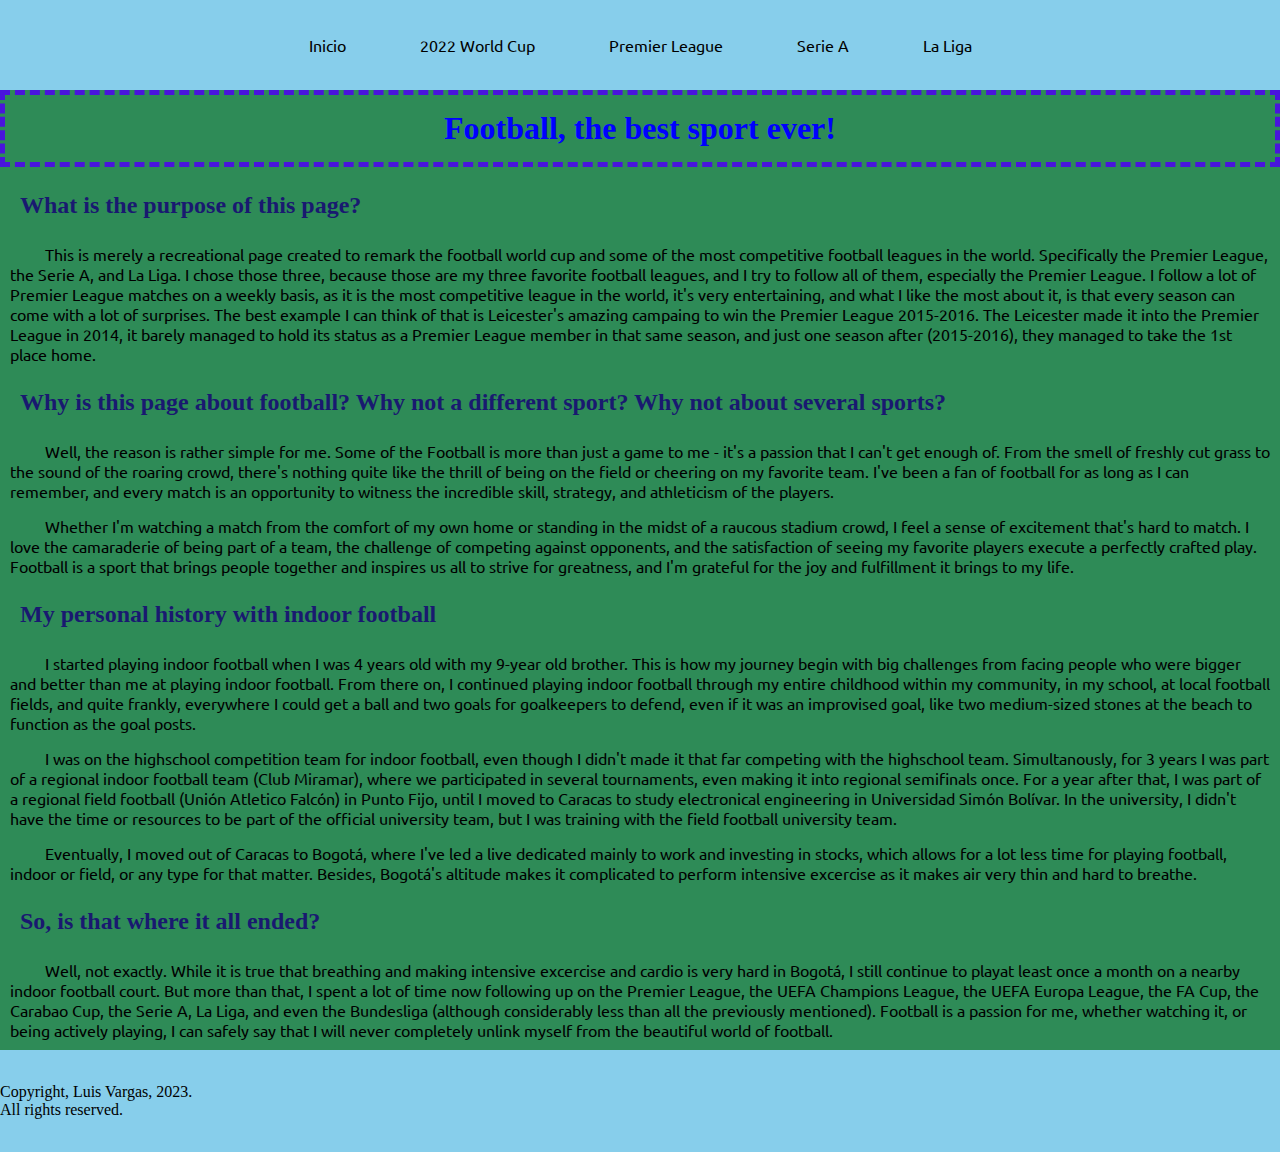
==== index.html @ 25470c7f "Added favicon to all pages and shifted from CSS to SCSS for HTML Styling" ====
<!DOCTYPE html>
<html lang="en">
<head>
    <meta charset="UTF-8">
    <meta http-equiv="X-UA-Compatible" content="IE=edge">
    <meta name="viewport" content="width=device-width, initial-scale=1.0">
    <link href="https://cdn.jsdelivr.net/npm/bootstrap@5.0.2/dist/css/bootstrap.min.css" rel="stylesheet" integrity="sha384-EVSTQN3/azprG1Anm3QDgpJLIm9Nao0Yz1ztcQTwFspd3yD65VohhpuuCOmLASjC" crossorigin="anonymous">
    <link rel="stylesheet" href="./css/style.css"> <!--Linking CSS file-->
    <title>Football</title> <!--Setting the name of the tab-->
    <link rel="icon" type="image/x-icon" href="./images/soccer-ball.png">
</head>

<body>
    <header>
        <nav>
            <ul>
                <li><a href="./index.html">Inicio</a></li>
                <li><a href="./pages/world-cup.html">2022 World Cup</a></li>
                <li><a href="./pages/premier-league.html">Premier League</a></li>
                <li><a href="./pages/serie-a.html">Serie A</a></li>
                <li><a href="./pages/la-liga.html">La Liga</a></li>
            </ul>
        </nav>
    </header>

    <main>
        <h1>Football, the best sport ever!</h1>
        
        <!--Introduction-->
        <h2>What is the purpose of this page?</h2>
        <p>This is merely a recreational page created to remark the football world cup and some of the most competitive football leagues in the world. Specifically the Premier League, the Serie A, and La Liga. I chose those three, because those are my three favorite football leagues, and I try to follow all of them, especially the Premier League. I follow a lot of Premier League matches on a weekly basis, as it is the most competitive league in the world, it's very entertaining, and what I like the most about it, is that every season can come with a lot of surprises. The best example I can think of that is Leicester's amazing campaing to win the Premier League 2015-2016. The Leicester made it into the Premier League in 2014, it barely managed to hold its status as a Premier League member in that same season, and just one season after (2015-2016), they managed to take the 1st place home.</p>

        <h2>Why is this page about football? Why not a different sport? Why not about several sports?</h2>
        <p>Well, the reason is rather simple for me. Some of the Football is more than just a game to me - it's a passion that I can't get enough of. From the smell of freshly cut grass to the sound of the roaring crowd, there's nothing quite like the thrill of being on the field or cheering on my favorite team. I've been a fan of football for as long as I can remember, and every match is an opportunity to witness the incredible skill, strategy, and athleticism of the players.</p>
        <p>Whether I'm watching a match from the comfort of my own home or standing in the midst of a raucous stadium crowd, I feel a sense of excitement that's hard to match. I love the camaraderie of being part of a team, the challenge of competing against opponents, and the satisfaction of seeing my favorite players execute a perfectly crafted play. Football is a sport that brings people together and inspires us all to strive for greatness, and I'm grateful for the joy and fulfillment it brings to my life.</p>

        <h2>My personal history with indoor football</h2>
        <p>I started playing indoor football when I was 4 years old with my 9-year old brother. This is how my journey begin with big challenges from facing people who were bigger and better than me at playing indoor football. From there on, I continued playing indoor football through my entire childhood within my community, in my school, at local football fields, and quite frankly, everywhere I could get a ball and two goals for goalkeepers to defend, even if it was an improvised goal, like two medium-sized stones at the beach to function as the goal posts.
        <p>I was on the highschool competition team for indoor football, even though I didn't made it that far competing with the highschool team. Simultanously, for 3 years I was part of a regional indoor football team (Club Miramar), where we participated in several tournaments, even making it into regional semifinals once. For a year after that, I was part of a regional field football (Unión Atletico Falcón) in Punto Fijo, until I moved to Caracas to study electronical engineering in Universidad Simón Bolívar. In the university, I didn't have the time or resources to be part of the official university team, but I was training with the field football university team.</p>
        <p>Eventually, I moved out of Caracas to Bogotá, where I've led a live dedicated mainly to work and investing in stocks, which allows for a lot less time for playing football, indoor or field, or any type for that matter. Besides, Bogotá's altitude makes it complicated to perform intensive excercise as it makes air very thin and hard to breathe.</p>

        <h2>So, is that where it all ended?</h2>
        <p>Well, not exactly. While it is true that breathing and making intensive excercise and cardio is very hard in Bogotá, I still continue to playat least once a month on a nearby indoor football court. But more than that, I spent a lot of time now following up on the Premier League, the UEFA Champions League, the UEFA Europa League, the FA Cup, the Carabao Cup, the Serie A, La Liga, and even the Bundesliga (although considerably less than all the previously mentioned). Football is a passion for me, whether watching it, or being actively playing, I can safely say that I will never completely unlink myself from the beautiful world of football.</p>

    </main>

    <footer class="footer mt-auto py-3 $orange-300 text-center">
        <div class="container">
            <span class="text-muted">Copyright, Luis Vargas, 2023.
                <br>All rights reserved.
            </span>
        </div>
    </footer>

</body>
</html>
---- css/style.css ----
/*Notes in CSS */
@import url("https://fonts.googleapis.com/css2?family=Ubuntu:ital@0;1&display=swap");
header {
  background-color: skyblue;
  height: auto;
  text-align: center;
}
header nav ul {
  margin-bottom: 0px;
}
header nav ul li {
  list-style: none; /* Removing the dots from the list*/
  display: inline-block;
  padding: 15px;
  border: 5px;
  margin: 20px;
}
header nav ul li a {
  text-decoration: none;
  color: black;
}

.gridContainer {
  grid-template-columns: repeat(2, 650px);
  grid-template-rows: auto;
  display: grid;
  justify-content: space-around;
  align-items: center;
  justify-items: center;
  grid-template-areas: "three four" "twelve eleven" "one two" "six five" "seven eight" "ten nine";
}

.serieAcontainer {
  grid-template-columns: repeat(2, 630px);
  grid-template-rows: auto;
  display: grid;
  justify-content: space-around;
  align-items: center;
  justify-items: center;
  grid-template-areas: "nine eleven" "ten twelve" "one five" "two six" "three seven" "four eight";
}

.laLigaContainer {
  grid-template-columns: repeat(2, 650px);
  grid-template-rows: auto;
  display: grid;
  justify-content: space-around;
  align-items: center;
  justify-items: center;
  grid-template-areas: "three eleven" "four twelve" "one five" "two six" "seven nine" "eight ten";
}

.gridItem {
  margin: 20px;
  border: solid 3px;
  border-color: navy;
  overflow: hidden;
  width: 100%;
  border-radius: 10px;
}

.gridItem img {
  overflow: hidden;
}

.gridItem li {
  display: inline-block;
}

.One {
  grid-area: one;
}

.Two {
  grid-area: two;
}

.Three {
  grid-area: three;
}

.Four {
  grid-area: four;
}

.Five {
  grid-area: five;
}

.Six {
  grid-area: six;
}

.Seven {
  grid-area: seven;
}

.Eight {
  grid-area: eight;
}

.Nine {
  grid-area: nine;
}

.Ten {
  grid-area: ten;
}

.Eleven {
  grid-area: eleven;
}

.Twelve {
  grid-area: twelve;
}

.footer {
  display: flex;
  align-items: center;
}

@media screen and (max-width: 1366px) {
  .gridContainer {
    grid-template-columns: repeat(2, 450px);
  }
  .serieAcontainer {
    grid-template-columns: repeat(2, 435px);
  }
  .laLigaContainer {
    grid-template-columns: repeat(2, 450px);
  }
}
@media screen and (max-width: 1024px) {
  .gridContainer {
    grid-template-columns: 650px;
    grid-template-areas: "three" "four" "eleven" "twelve" "one" "two" "five" "six" "seven" "eight" "nine" "ten";
  }
  .serieAcontainer {
    grid-template-columns: 635px;
    grid-template-areas: "nine" "ten" "eleven" "twelve" "one" "two" "three" "four" "five" "six" "seven" "eight";
  }
  .laLigaContainer {
    grid-template-columns: 650px;
    grid-template-areas: "three" "four" "eleven" "twelve" "one" "two" "five" "six" "seven" "eight" "nine" "ten";
  }
}
@media screen and (max-width: 720px) {
  .gridContainer {
    grid-template-columns: 375px;
  }
  .serieAcontainer {
    grid-template-columns: 350px;
  }
  .laLigaContainer {
    grid-template-columns: 375px;
  }
}
@media screen and (max-width: 420px) {
  .gridContainer {
    grid-template-columns: 275px;
  }
  .serieAcontainer {
    grid-template-columns: 250px;
  }
  .laLigaContainer {
    grid-template-columns: 275px;
  }
}
* {
  margin: 0;
  padding: 0;
}

body {
  background-color: seagreen;
}

ul li {
  padding: 10px;
  border: 5px;
  margin: 5px;
  font-family: "Ubuntu", sans-serif;
}

h1 {
  padding: 15px;
  border: 5px;
  margin-bottom: 15px;
  text-align: center;
  border-style: dashed;
  border-color: rgb(73, 20, 220);
  color: blue;
}

h2 {
  padding: 10px;
  border: 5px;
  margin: 10px;
  color: midnightblue;
}

h3 {
  padding: 5px;
  border: 5px;
  margin: 7px;
  color: midnightblue;
}

h4 {
  padding: 5px;
  color: midnightblue;
}

p {
  padding: 5px;
  margin: 5px;
  font-family: "Ubuntu", sans-serif;
  text-indent: 35px;
}

footer {
  background-color: skyblue;
  height: 102px;
  width: 100%;
}

section ul {
  list-style: none;
}/*# sourceMappingURL=style.css.map */
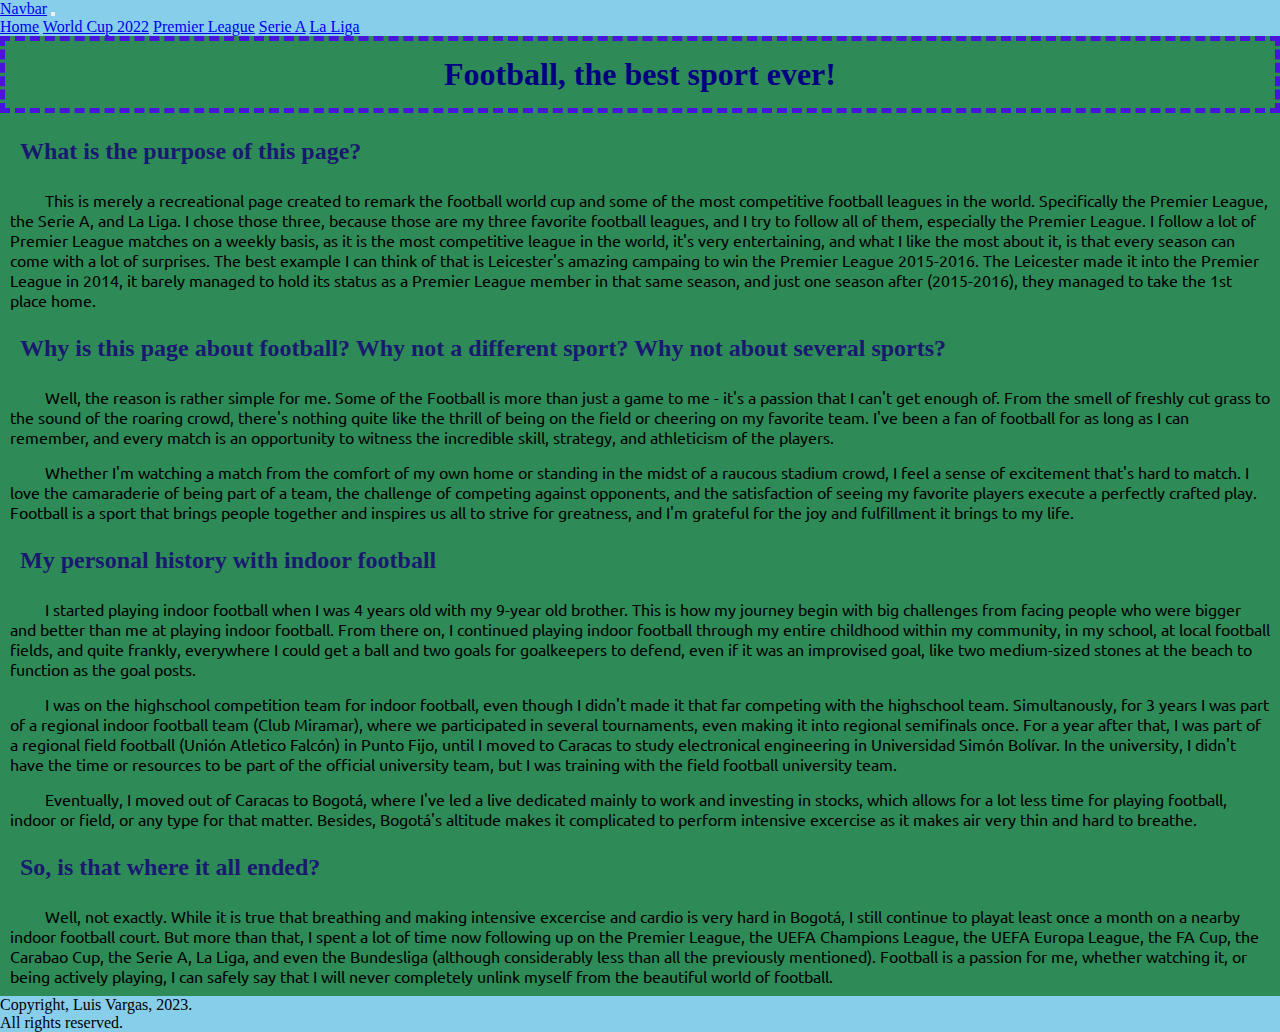
==== commit cb348bf1: "Changed navbar to bootstrap (with some personal modifiers). Changed h1 color." ====
--- a/index.html
+++ b/index.html
@@ -1,56 +1,108 @@
 <!DOCTYPE html>
 <html lang="en">
+
 <head>
     <meta charset="UTF-8">
     <meta http-equiv="X-UA-Compatible" content="IE=edge">
     <meta name="viewport" content="width=device-width, initial-scale=1.0">
-    <link href="https://cdn.jsdelivr.net/npm/bootstrap@5.0.2/dist/css/bootstrap.min.css" rel="stylesheet" integrity="sha384-EVSTQN3/azprG1Anm3QDgpJLIm9Nao0Yz1ztcQTwFspd3yD65VohhpuuCOmLASjC" crossorigin="anonymous">
-    <link rel="stylesheet" href="./css/style.css"> <!--Linking CSS file-->
-    <title>Football</title> <!--Setting the name of the tab-->
+    <link href="https://cdn.jsdelivr.net/npm/bootstrap@5.0.2/dist/css/bootstrap.min.css" rel="stylesheet"
+        integrity="sha384-EVSTQN3/azprG1Anm3QDgpJLIm9Nao0Yz1ztcQTwFspd3yD65VohhpuuCOmLASjC" crossorigin="anonymous">
+    <link rel="stylesheet" href="./css/style.css">
+    <!--Linking CSS file-->
+    <title>Football</title>
+    <!--Setting the name of the tab-->
     <link rel="icon" type="image/x-icon" href="./images/soccer-ball.png">
 </head>
 
 <body>
-    <header>
-        <nav>
-            <ul>
-                <li><a href="./index.html">Inicio</a></li>
-                <li><a href="./pages/world-cup.html">2022 World Cup</a></li>
-                <li><a href="./pages/premier-league.html">Premier League</a></li>
-                <li><a href="./pages/serie-a.html">Serie A</a></li>
-                <li><a href="./pages/la-liga.html">La Liga</a></li>
-            </ul>
-        </nav>
-    </header>
+
+    <nav class="navbar navbar-expand-lg navbar-light">
+        <div class="container-fluid">
+            <a class="navbar-brand" href="#">Navbar</a>
+            <button class="navbar-toggler" type="button" data-bs-toggle="collapse" data-bs-target="#navbarNavAltMarkup"
+                aria-controls="navbarNavAltMarkup" aria-expanded="false" aria-label="Toggle navigation">
+                <span class="navbar-toggler-icon"></span>
+            </button>
+            <div class="collapse navbar-collapse" id="navbarNavAltMarkup">
+                <div class="navbar-nav">
+                    <a class="nav-link active" aria-current="page" href="./index.html">Home</a>
+                    <a class="nav-link" href="./pages/world-cup.html">World Cup 2022</a>
+                    <a class="nav-link" href="./pages/premier-league.html">Premier League</a>
+                    <a class="nav-link" href="./pages/serie-a.html">Serie A</a>
+                    <a class="nav-link" href="./pages/la-liga.html">La Liga</a>
+                </div>
+            </div>
+        </div>
+    </nav>
 
     <main>
         <h1>Football, the best sport ever!</h1>
-        
+
         <!--Introduction-->
         <h2>What is the purpose of this page?</h2>
-        <p>This is merely a recreational page created to remark the football world cup and some of the most competitive football leagues in the world. Specifically the Premier League, the Serie A, and La Liga. I chose those three, because those are my three favorite football leagues, and I try to follow all of them, especially the Premier League. I follow a lot of Premier League matches on a weekly basis, as it is the most competitive league in the world, it's very entertaining, and what I like the most about it, is that every season can come with a lot of surprises. The best example I can think of that is Leicester's amazing campaing to win the Premier League 2015-2016. The Leicester made it into the Premier League in 2014, it barely managed to hold its status as a Premier League member in that same season, and just one season after (2015-2016), they managed to take the 1st place home.</p>
+        <p>This is merely a recreational page created to remark the football world cup and some of the most competitive
+            football leagues in the world. Specifically the Premier League, the Serie A, and La Liga. I chose those
+            three, because those are my three favorite football leagues, and I try to follow all of them, especially the
+            Premier League. I follow a lot of Premier League matches on a weekly basis, as it is the most competitive
+            league in the world, it's very entertaining, and what I like the most about it, is that every season can
+            come with a lot of surprises. The best example I can think of that is Leicester's amazing campaing to win
+            the Premier League 2015-2016. The Leicester made it into the Premier League in 2014, it barely managed to
+            hold its status as a Premier League member in that same season, and just one season after (2015-2016), they
+            managed to take the 1st place home.</p>
 
         <h2>Why is this page about football? Why not a different sport? Why not about several sports?</h2>
-        <p>Well, the reason is rather simple for me. Some of the Football is more than just a game to me - it's a passion that I can't get enough of. From the smell of freshly cut grass to the sound of the roaring crowd, there's nothing quite like the thrill of being on the field or cheering on my favorite team. I've been a fan of football for as long as I can remember, and every match is an opportunity to witness the incredible skill, strategy, and athleticism of the players.</p>
-        <p>Whether I'm watching a match from the comfort of my own home or standing in the midst of a raucous stadium crowd, I feel a sense of excitement that's hard to match. I love the camaraderie of being part of a team, the challenge of competing against opponents, and the satisfaction of seeing my favorite players execute a perfectly crafted play. Football is a sport that brings people together and inspires us all to strive for greatness, and I'm grateful for the joy and fulfillment it brings to my life.</p>
+        <p>Well, the reason is rather simple for me. Some of the Football is more than just a game to me - it's a
+            passion that I can't get enough of. From the smell of freshly cut grass to the sound of the roaring crowd,
+            there's nothing quite like the thrill of being on the field or cheering on my favorite team. I've been a fan
+            of football for as long as I can remember, and every match is an opportunity to witness the incredible
+            skill, strategy, and athleticism of the players.</p>
+        <p>Whether I'm watching a match from the comfort of my own home or standing in the midst of a raucous stadium
+            crowd, I feel a sense of excitement that's hard to match. I love the camaraderie of being part of a team,
+            the challenge of competing against opponents, and the satisfaction of seeing my favorite players execute a
+            perfectly crafted play. Football is a sport that brings people together and inspires us all to strive for
+            greatness, and I'm grateful for the joy and fulfillment it brings to my life.</p>
 
         <h2>My personal history with indoor football</h2>
-        <p>I started playing indoor football when I was 4 years old with my 9-year old brother. This is how my journey begin with big challenges from facing people who were bigger and better than me at playing indoor football. From there on, I continued playing indoor football through my entire childhood within my community, in my school, at local football fields, and quite frankly, everywhere I could get a ball and two goals for goalkeepers to defend, even if it was an improvised goal, like two medium-sized stones at the beach to function as the goal posts.
-        <p>I was on the highschool competition team for indoor football, even though I didn't made it that far competing with the highschool team. Simultanously, for 3 years I was part of a regional indoor football team (Club Miramar), where we participated in several tournaments, even making it into regional semifinals once. For a year after that, I was part of a regional field football (Unión Atletico Falcón) in Punto Fijo, until I moved to Caracas to study electronical engineering in Universidad Simón Bolívar. In the university, I didn't have the time or resources to be part of the official university team, but I was training with the field football university team.</p>
-        <p>Eventually, I moved out of Caracas to Bogotá, where I've led a live dedicated mainly to work and investing in stocks, which allows for a lot less time for playing football, indoor or field, or any type for that matter. Besides, Bogotá's altitude makes it complicated to perform intensive excercise as it makes air very thin and hard to breathe.</p>
+        <p>I started playing indoor football when I was 4 years old with my 9-year old brother. This is how my journey
+            begin with big challenges from facing people who were bigger and better than me at playing indoor football.
+            From there on, I continued playing indoor football through my entire childhood within my community, in my
+            school, at local football fields, and quite frankly, everywhere I could get a ball and two goals for
+            goalkeepers to defend, even if it was an improvised goal, like two medium-sized stones at the beach to
+            function as the goal posts.
+            <p>I was on the highschool competition team for indoor football, even though I didn't made it that far
+                competing with the highschool team. Simultanously, for 3 years I was part of a regional indoor football
+                team (Club Miramar), where we participated in several tournaments, even making it into regional
+                semifinals once. For a year after that, I was part of a regional field football (Unión Atletico Falcón)
+                in Punto Fijo, until I moved to Caracas to study electronical engineering in Universidad Simón Bolívar.
+                In the university, I didn't have the time or resources to be part of the official university team, but I
+                was training with the field football university team.</p>
+            <p>Eventually, I moved out of Caracas to Bogotá, where I've led a live dedicated mainly to work and
+                investing in stocks, which allows for a lot less time for playing football, indoor or field, or any type
+                for that matter. Besides, Bogotá's altitude makes it complicated to perform intensive excercise as it
+                makes air very thin and hard to breathe.</p>
 
-        <h2>So, is that where it all ended?</h2>
-        <p>Well, not exactly. While it is true that breathing and making intensive excercise and cardio is very hard in Bogotá, I still continue to playat least once a month on a nearby indoor football court. But more than that, I spent a lot of time now following up on the Premier League, the UEFA Champions League, the UEFA Europa League, the FA Cup, the Carabao Cup, the Serie A, La Liga, and even the Bundesliga (although considerably less than all the previously mentioned). Football is a passion for me, whether watching it, or being actively playing, I can safely say that I will never completely unlink myself from the beautiful world of football.</p>
+            <h2>So, is that where it all ended?</h2>
+            <p>Well, not exactly. While it is true that breathing and making intensive excercise and cardio is very hard
+                in Bogotá, I still continue to playat least once a month on a nearby indoor football court. But more
+                than that, I spent a lot of time now following up on the Premier League, the UEFA Champions League, the
+                UEFA Europa League, the FA Cup, the Carabao Cup, the Serie A, La Liga, and even the Bundesliga (although
+                considerably less than all the previously mentioned). Football is a passion for me, whether watching it,
+                or being actively playing, I can safely say that I will never completely unlink myself from the
+                beautiful world of football.</p>
 
     </main>
 
-    <footer class="footer mt-auto py-3 $orange-300 text-center">
+    <footer class="footer mt-auto py-3 text-center">
         <div class="container">
             <span class="text-muted">Copyright, Luis Vargas, 2023.
                 <br>All rights reserved.
             </span>
         </div>
     </footer>
+    <!-- Do NOT move the script from here. It should be at the bottom of the body. -->
+    <script src="https://cdn.jsdelivr.net/npm/bootstrap@5.0.2/dist/js/bootstrap.bundle.min.js"
+        integrity="sha384-MrcW6ZMFYlzcLA8Nl+NtUVF0sA7MsXsP1UyJoMp4YLEuNSfAP+JcXn/tWtIaxVXM" crossorigin="anonymous">
+    </script>
+</body>
 
-</body>
 </html>--- a/css/style.css
+++ b/css/style.css
@@ -167,22 +167,6 @@
     grid-template-columns: 275px;
   }
 }
-* {
-  margin: 0;
-  padding: 0;
-}
-
-body {
-  background-color: seagreen;
-}
-
-ul li {
-  padding: 10px;
-  border: 5px;
-  margin: 5px;
-  font-family: "Ubuntu", sans-serif;
-}
-
 h1 {
   padding: 15px;
   border: 5px;
@@ -190,7 +174,7 @@
   text-align: center;
   border-style: dashed;
   border-color: rgb(73, 20, 220);
-  color: blue;
+  color: navy;
 }
 
 h2 {
@@ -219,10 +203,28 @@
   text-indent: 35px;
 }
 
-footer {
+* {
+  margin: 0;
+  padding: 0;
+}
+
+body {
+  background-color: seagreen;
+}
+
+ul li {
+  padding: 10px;
+  border: 5px;
+  margin: 5px;
+  font-family: "Ubuntu", sans-serif;
+}
+
+.navbar-collapse {
+  justify-content: center;
+}
+
+.navbar-expand-lg, .footer {
   background-color: skyblue;
-  height: 102px;
-  width: 100%;
 }
 
 section ul {
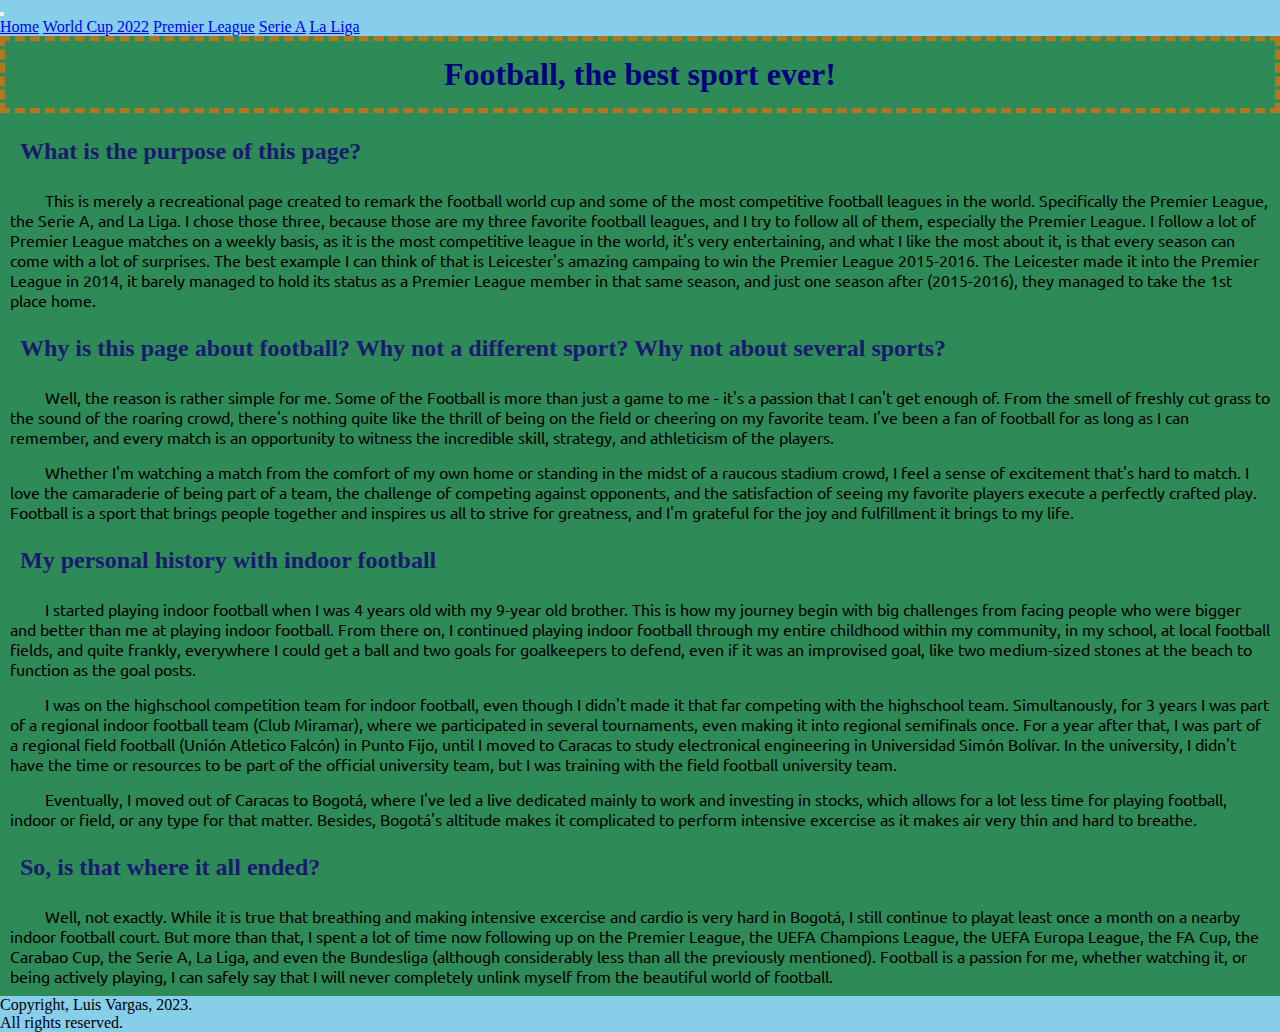
==== commit cd912fc5: "Changed navbar to bootstrap. Changed H1 color" ====
--- a/index.html
+++ b/index.html
@@ -18,7 +18,6 @@
 
     <nav class="navbar navbar-expand-lg navbar-light">
         <div class="container-fluid">
-            <a class="navbar-brand" href="#">Navbar</a>
             <button class="navbar-toggler" type="button" data-bs-toggle="collapse" data-bs-target="#navbarNavAltMarkup"
                 aria-controls="navbarNavAltMarkup" aria-expanded="false" aria-label="Toggle navigation">
                 <span class="navbar-toggler-icon"></span>
--- a/css/style.css
+++ b/css/style.css
@@ -173,7 +173,7 @@
   margin-bottom: 15px;
   text-align: center;
   border-style: dashed;
-  border-color: rgb(73, 20, 220);
+  border-color: rgb(179, 119, 29);
   color: navy;
 }
 
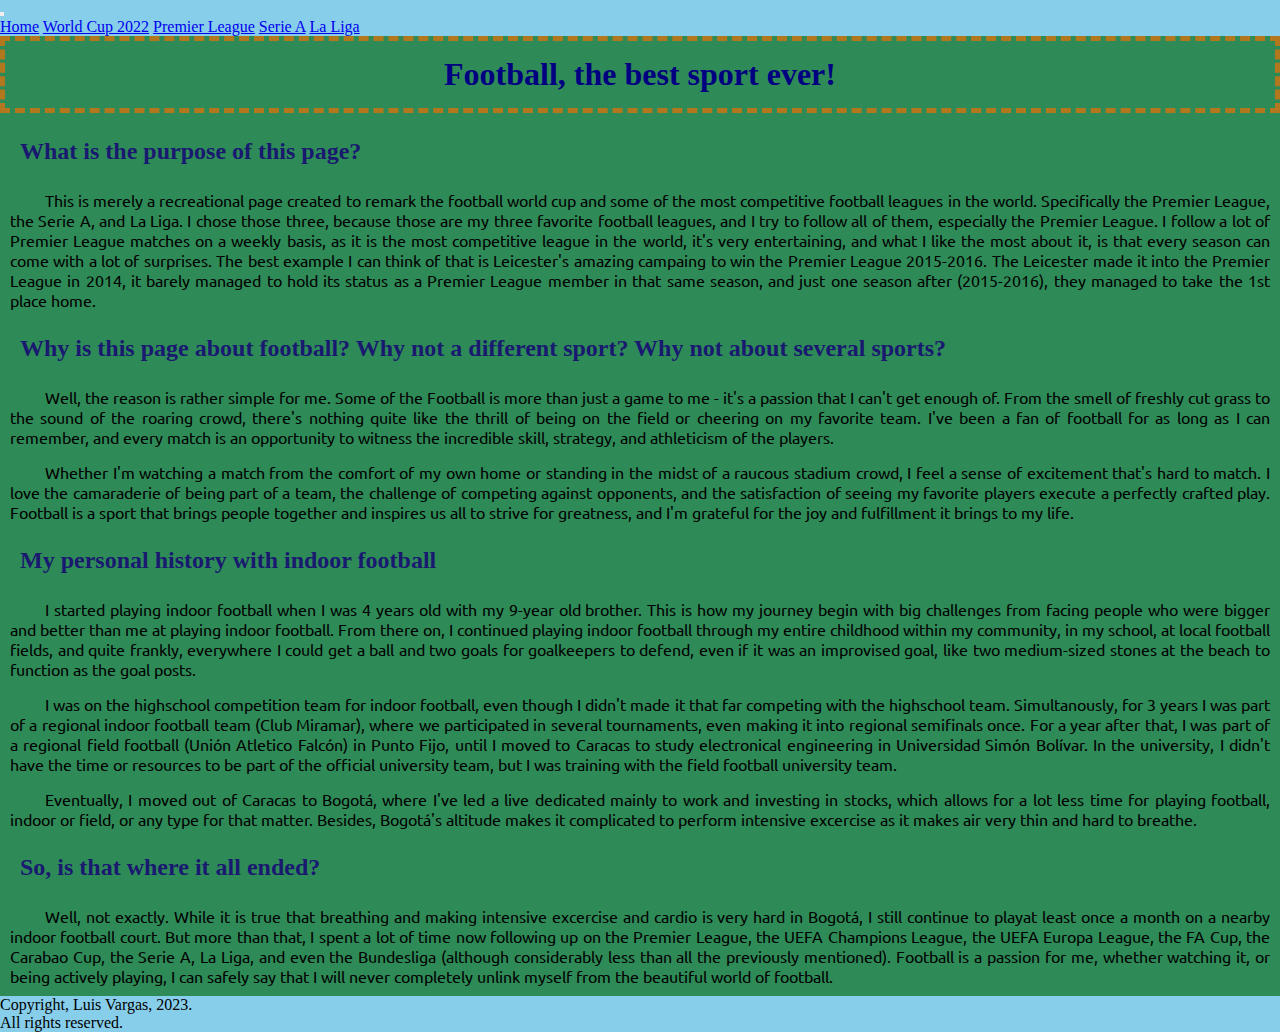
==== commit 7fc61b5c: "Added meta description and keywords to all pages. Changed title to all pages separately" ====
--- a/index.html
+++ b/index.html
@@ -5,17 +5,26 @@
     <meta charset="UTF-8">
     <meta http-equiv="X-UA-Compatible" content="IE=edge">
     <meta name="viewport" content="width=device-width, initial-scale=1.0">
+
+    <!-- Linking bootstrap CSS file -->
     <link href="https://cdn.jsdelivr.net/npm/bootstrap@5.0.2/dist/css/bootstrap.min.css" rel="stylesheet"
         integrity="sha384-EVSTQN3/azprG1Anm3QDgpJLIm9Nao0Yz1ztcQTwFspd3yD65VohhpuuCOmLASjC" crossorigin="anonymous">
+    
+        <!--Linking CSS file-->
     <link rel="stylesheet" href="./css/style.css">
-    <!--Linking CSS file-->
-    <title>Football</title>
+    
+    <!-- All relevant information for SEO -->
+    <meta name="description" content="Information about my life experience (Luis Vargas) with football">
+    <meta name="keywords" content="Football, Luis Vargas, Soccer, Futbol, Indoor football, indoor soccer">
+    <title>My Experience with Football</title>
+
     <!--Setting the name of the tab-->
     <link rel="icon" type="image/x-icon" href="./images/soccer-ball.png">
 </head>
 
 <body>
 
+    <!-- Bootstrap navbar -->
     <nav class="navbar navbar-expand-lg navbar-light">
         <div class="container-fluid">
             <button class="navbar-toggler" type="button" data-bs-toggle="collapse" data-bs-target="#navbarNavAltMarkup"
@@ -37,7 +46,6 @@
     <main>
         <h1>Football, the best sport ever!</h1>
 
-        <!--Introduction-->
         <h2>What is the purpose of this page?</h2>
         <p>This is merely a recreational page created to remark the football world cup and some of the most competitive
             football leagues in the world. Specifically the Premier League, the Serie A, and La Liga. I chose those
--- a/css/style.css
+++ b/css/style.css
@@ -1,172 +1,5 @@
 /*Notes in CSS */
 @import url("https://fonts.googleapis.com/css2?family=Ubuntu:ital@0;1&display=swap");
-header {
-  background-color: skyblue;
-  height: auto;
-  text-align: center;
-}
-header nav ul {
-  margin-bottom: 0px;
-}
-header nav ul li {
-  list-style: none; /* Removing the dots from the list*/
-  display: inline-block;
-  padding: 15px;
-  border: 5px;
-  margin: 20px;
-}
-header nav ul li a {
-  text-decoration: none;
-  color: black;
-}
-
-.gridContainer {
-  grid-template-columns: repeat(2, 650px);
-  grid-template-rows: auto;
-  display: grid;
-  justify-content: space-around;
-  align-items: center;
-  justify-items: center;
-  grid-template-areas: "three four" "twelve eleven" "one two" "six five" "seven eight" "ten nine";
-}
-
-.serieAcontainer {
-  grid-template-columns: repeat(2, 630px);
-  grid-template-rows: auto;
-  display: grid;
-  justify-content: space-around;
-  align-items: center;
-  justify-items: center;
-  grid-template-areas: "nine eleven" "ten twelve" "one five" "two six" "three seven" "four eight";
-}
-
-.laLigaContainer {
-  grid-template-columns: repeat(2, 650px);
-  grid-template-rows: auto;
-  display: grid;
-  justify-content: space-around;
-  align-items: center;
-  justify-items: center;
-  grid-template-areas: "three eleven" "four twelve" "one five" "two six" "seven nine" "eight ten";
-}
-
-.gridItem {
-  margin: 20px;
-  border: solid 3px;
-  border-color: navy;
-  overflow: hidden;
-  width: 100%;
-  border-radius: 10px;
-}
-
-.gridItem img {
-  overflow: hidden;
-}
-
-.gridItem li {
-  display: inline-block;
-}
-
-.One {
-  grid-area: one;
-}
-
-.Two {
-  grid-area: two;
-}
-
-.Three {
-  grid-area: three;
-}
-
-.Four {
-  grid-area: four;
-}
-
-.Five {
-  grid-area: five;
-}
-
-.Six {
-  grid-area: six;
-}
-
-.Seven {
-  grid-area: seven;
-}
-
-.Eight {
-  grid-area: eight;
-}
-
-.Nine {
-  grid-area: nine;
-}
-
-.Ten {
-  grid-area: ten;
-}
-
-.Eleven {
-  grid-area: eleven;
-}
-
-.Twelve {
-  grid-area: twelve;
-}
-
-.footer {
-  display: flex;
-  align-items: center;
-}
-
-@media screen and (max-width: 1366px) {
-  .gridContainer {
-    grid-template-columns: repeat(2, 450px);
-  }
-  .serieAcontainer {
-    grid-template-columns: repeat(2, 435px);
-  }
-  .laLigaContainer {
-    grid-template-columns: repeat(2, 450px);
-  }
-}
-@media screen and (max-width: 1024px) {
-  .gridContainer {
-    grid-template-columns: 650px;
-    grid-template-areas: "three" "four" "eleven" "twelve" "one" "two" "five" "six" "seven" "eight" "nine" "ten";
-  }
-  .serieAcontainer {
-    grid-template-columns: 635px;
-    grid-template-areas: "nine" "ten" "eleven" "twelve" "one" "two" "three" "four" "five" "six" "seven" "eight";
-  }
-  .laLigaContainer {
-    grid-template-columns: 650px;
-    grid-template-areas: "three" "four" "eleven" "twelve" "one" "two" "five" "six" "seven" "eight" "nine" "ten";
-  }
-}
-@media screen and (max-width: 720px) {
-  .gridContainer {
-    grid-template-columns: 375px;
-  }
-  .serieAcontainer {
-    grid-template-columns: 350px;
-  }
-  .laLigaContainer {
-    grid-template-columns: 375px;
-  }
-}
-@media screen and (max-width: 420px) {
-  .gridContainer {
-    grid-template-columns: 275px;
-  }
-  .serieAcontainer {
-    grid-template-columns: 250px;
-  }
-  .laLigaContainer {
-    grid-template-columns: 275px;
-  }
-}
 h1 {
   padding: 15px;
   border: 5px;
@@ -185,15 +18,17 @@
 }
 
 h3 {
-  padding: 5px;
+  padding: 25px;
   border: 5px;
   margin: 7px;
   color: midnightblue;
+  text-align: center;
 }
 
 h4 {
   padding: 5px;
   color: midnightblue;
+  text-align: center;
 }
 
 p {
@@ -201,6 +36,7 @@
   margin: 5px;
   font-family: "Ubuntu", sans-serif;
   text-indent: 35px;
+  text-align: justify;
 }
 
 * {
@@ -212,13 +48,6 @@
   background-color: seagreen;
 }
 
-ul li {
-  padding: 10px;
-  border: 5px;
-  margin: 5px;
-  font-family: "Ubuntu", sans-serif;
-}
-
 .navbar-collapse {
   justify-content: center;
 }
@@ -227,6 +56,22 @@
   background-color: skyblue;
 }
 
-section ul {
-  list-style: none;
+img {
+  overflow: hidden;
+  width: 100%;
+  border-color: navy;
+  border-style: solid;
+  margin-bottom: 25px;
+}
+
+.rowTwo {
+  background-color: rgb(87, 108, 188);
+}
+
+.rowOne {
+  background-color: rgb(165, 215, 232);
+}
+
+.row {
+  align-items: center;
 }/*# sourceMappingURL=style.css.map */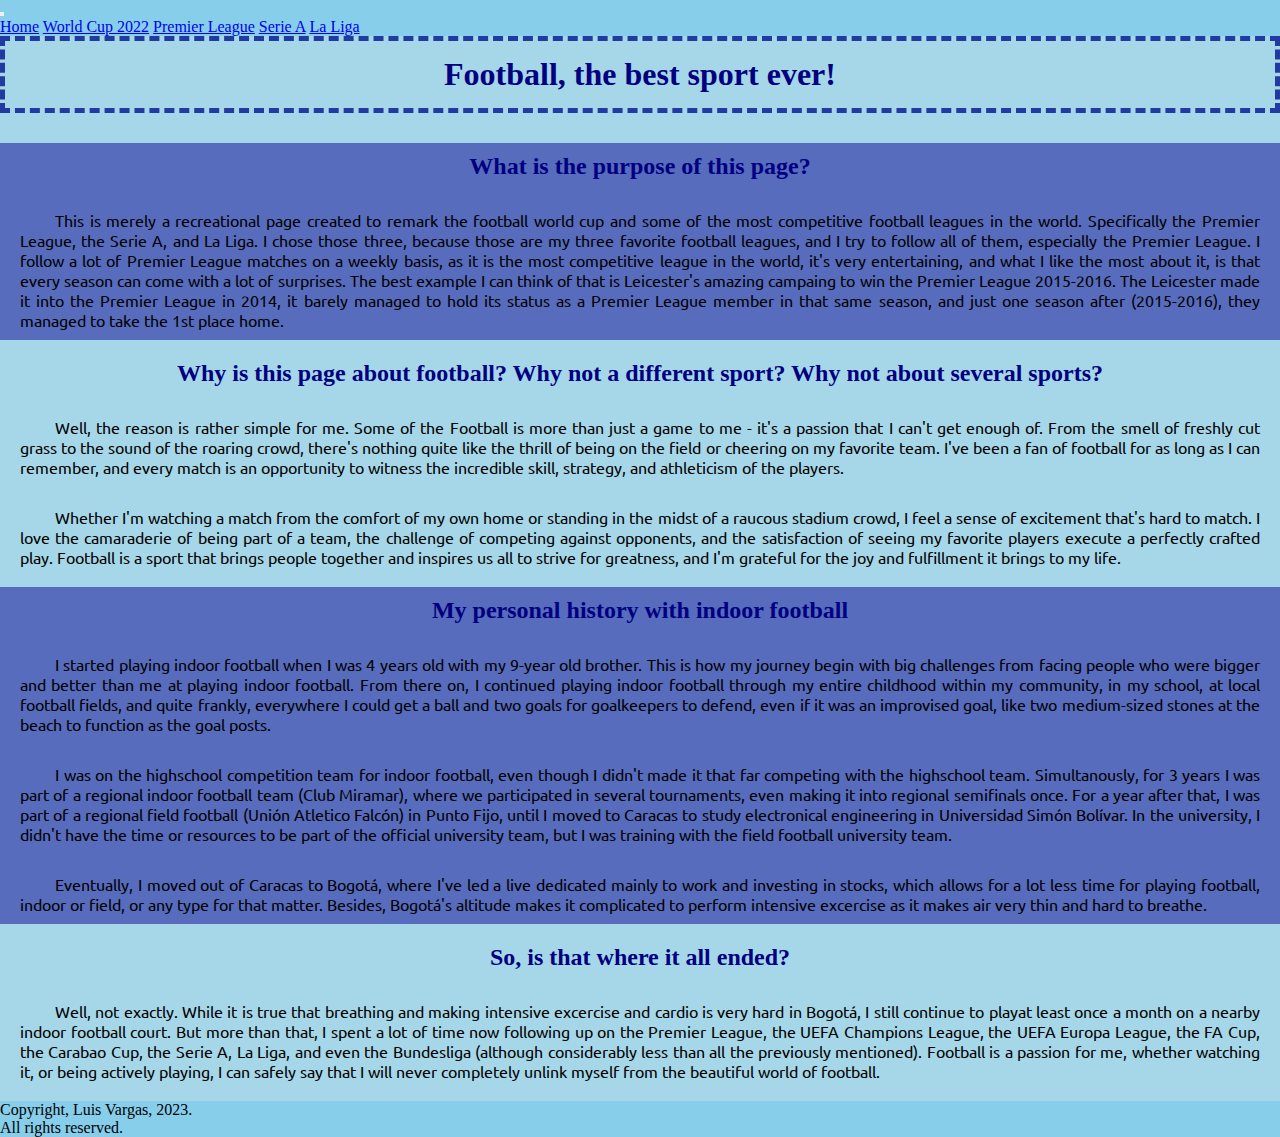
==== commit fee4afe9: "Created a mixins SCSS for box modeling and titles. Added different color palete to all pages" ====
--- a/index.html
+++ b/index.html
@@ -45,7 +45,8 @@
 
     <main>
         <h1>Football, the best sport ever!</h1>
-
+        
+        <div class="rowOne">
         <h2>What is the purpose of this page?</h2>
         <p>This is merely a recreational page created to remark the football world cup and some of the most competitive
             football leagues in the world. Specifically the Premier League, the Serie A, and La Liga. I chose those
@@ -56,7 +57,9 @@
             the Premier League 2015-2016. The Leicester made it into the Premier League in 2014, it barely managed to
             hold its status as a Premier League member in that same season, and just one season after (2015-2016), they
             managed to take the 1st place home.</p>
+        </div>
 
+        <div class="rowTwo">
         <h2>Why is this page about football? Why not a different sport? Why not about several sports?</h2>
         <p>Well, the reason is rather simple for me. Some of the Football is more than just a game to me - it's a
             passion that I can't get enough of. From the smell of freshly cut grass to the sound of the roaring crowd,
@@ -68,7 +71,9 @@
             the challenge of competing against opponents, and the satisfaction of seeing my favorite players execute a
             perfectly crafted play. Football is a sport that brings people together and inspires us all to strive for
             greatness, and I'm grateful for the joy and fulfillment it brings to my life.</p>
+        </div>
 
+        <div class="rowOne">
         <h2>My personal history with indoor football</h2>
         <p>I started playing indoor football when I was 4 years old with my 9-year old brother. This is how my journey
             begin with big challenges from facing people who were bigger and better than me at playing indoor football.
@@ -87,7 +92,9 @@
                 investing in stocks, which allows for a lot less time for playing football, indoor or field, or any type
                 for that matter. Besides, Bogotá's altitude makes it complicated to perform intensive excercise as it
                 makes air very thin and hard to breathe.</p>
-
+            </div>
+                
+            <div class="rowTwo">
             <h2>So, is that where it all ended?</h2>
             <p>Well, not exactly. While it is true that breathing and making intensive excercise and cardio is very hard
                 in Bogotá, I still continue to playat least once a month on a nearby indoor football court. But more
@@ -96,6 +103,7 @@
                 considerably less than all the previously mentioned). Football is a passion for me, whether watching it,
                 or being actively playing, I can safely say that I will never completely unlink myself from the
                 beautiful world of football.</p>
+            </div>
 
     </main>
 
--- a/css/style.css
+++ b/css/style.css
@@ -2,38 +2,44 @@
 @import url("https://fonts.googleapis.com/css2?family=Ubuntu:ital@0;1&display=swap");
 h1 {
   padding: 15px;
-  border: 5px;
-  margin-bottom: 15px;
+  border-width: 5px;
+  margin: 0px;
+  text-align: center;
+  color: navy;
+  margin-bottom: 30px;
   text-align: center;
   border-style: dashed;
-  border-color: rgb(179, 119, 29);
-  color: navy;
+  border-color: rgb(34, 59, 160);
 }
 
 h2 {
   padding: 10px;
-  border: 5px;
+  border-width: 0px;
   margin: 10px;
-  color: midnightblue;
+  text-align: center;
+  color: navy;
 }
 
 h3 {
-  padding: 25px;
-  border: 5px;
-  margin: 7px;
-  color: midnightblue;
+  padding: 10px;
+  border-width: 0px;
+  margin: 10px;
   text-align: center;
+  color: navy;
 }
 
 h4 {
-  padding: 5px;
-  color: midnightblue;
+  padding: 10px;
+  border-width: 0px;
+  margin: 10px;
   text-align: center;
+  color: navy;
 }
 
 p {
-  padding: 5px;
-  margin: 5px;
+  padding: 10px;
+  border-width: 0px;
+  margin: 10px;
   font-family: "Ubuntu", sans-serif;
   text-indent: 35px;
   text-align: justify;
@@ -45,7 +51,7 @@
 }
 
 body {
-  background-color: seagreen;
+  background-color: rgb(165, 215, 232);
 }
 
 .navbar-collapse {
@@ -58,20 +64,39 @@
 
 img {
   overflow: hidden;
-  width: 100%;
+  width: 90%;
   border-color: navy;
   border-style: solid;
   margin-bottom: 25px;
 }
+img:hover {
+  width: 100%;
+}
 
-.rowTwo {
+.rowOne {
   background-color: rgb(87, 108, 188);
 }
 
-.rowOne {
+.rowTwo {
   background-color: rgb(165, 215, 232);
 }
 
 .row {
   align-items: center;
+}
+
+.left:hover, .right:hover, img:hover {
+  transition: all 1s;
+}
+
+.left:hover {
+  transform: skew(10deg);
+}
+
+.right:hover {
+  transform: skew(-10deg);
+}
+
+.fix {
+  margin: 0px;
 }/*# sourceMappingURL=style.css.map */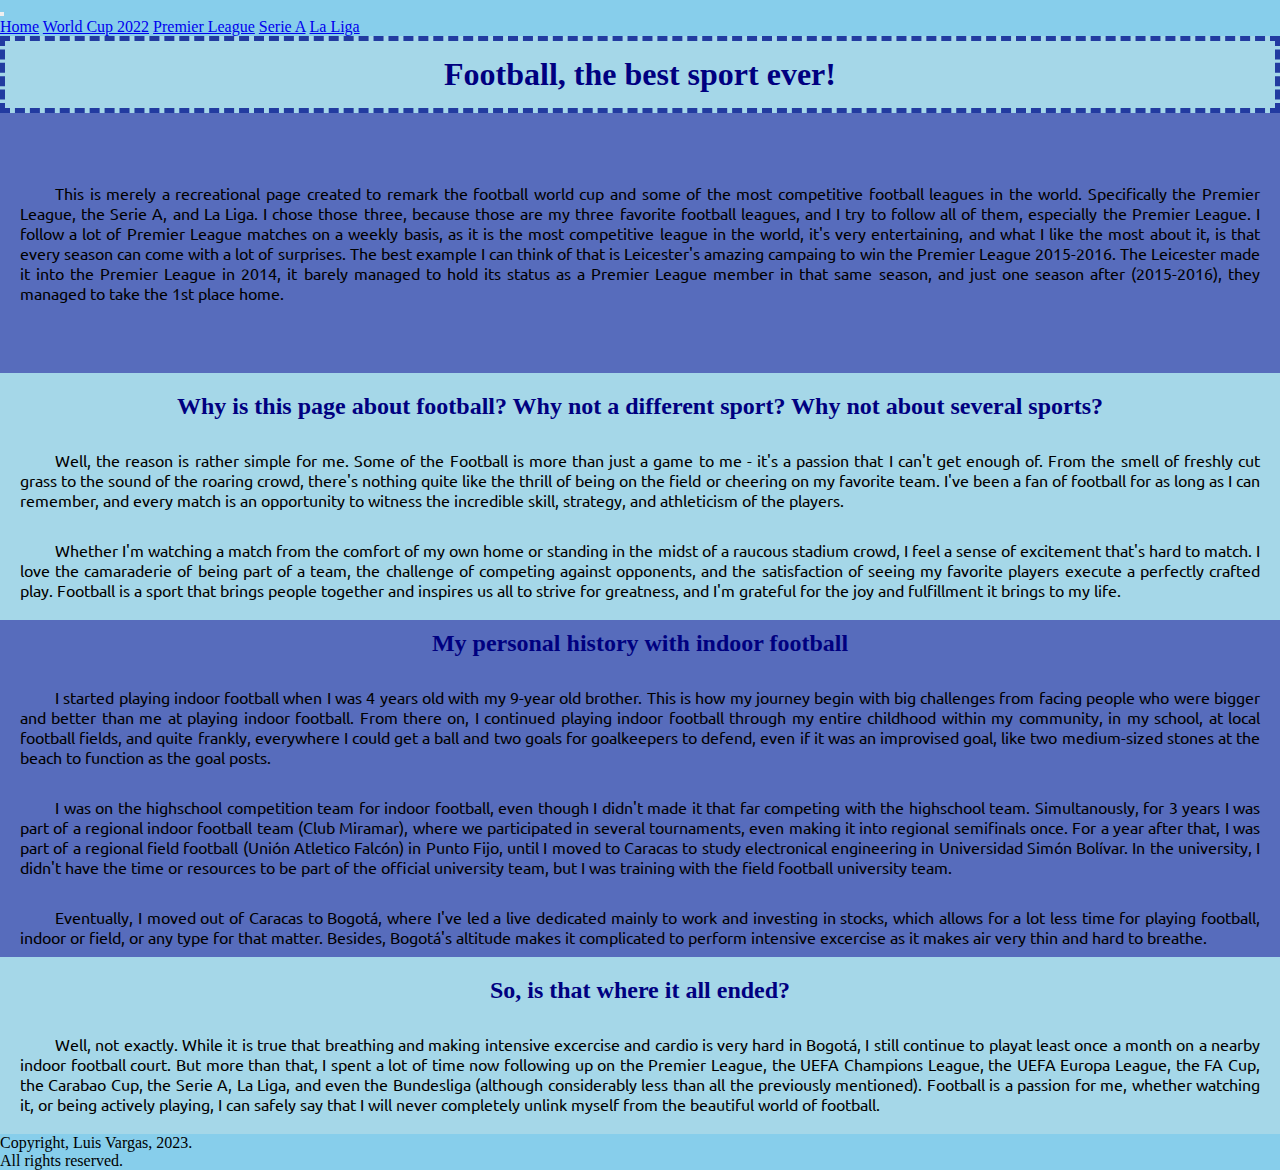
==== commit 77b7dfeb: "Changed the second subtitle from all pages. Fixed the extra margin in H2 directly from div.row, inst" ====
--- a/index.html
+++ b/index.html
@@ -46,8 +46,7 @@
     <main>
         <h1>Football, the best sport ever!</h1>
         
-        <div class="rowOne">
-        <h2>What is the purpose of this page?</h2>
+        <div class="rowOne first">
         <p>This is merely a recreational page created to remark the football world cup and some of the most competitive
             football leagues in the world. Specifically the Premier League, the Serie A, and La Liga. I chose those
             three, because those are my three favorite football leagues, and I try to follow all of them, especially the
--- a/css/style.css
+++ b/css/style.css
@@ -6,7 +6,6 @@
   margin: 0px;
   text-align: center;
   color: navy;
-  margin-bottom: 30px;
   text-align: center;
   border-style: dashed;
   border-color: rgb(34, 59, 160);
@@ -36,13 +35,40 @@
   color: navy;
 }
 
-p {
+p, div ul li {
   padding: 10px;
   border-width: 0px;
   margin: 10px;
   font-family: "Ubuntu", sans-serif;
   text-indent: 35px;
   text-align: justify;
+}
+
+div ul {
+  padding: 0px;
+  border-width: 0px;
+  margin: 0px;
+}
+div ul li {
+  list-style: none;
+}
+
+img:hover {
+  width: 90%;
+  margin-right: 0px;
+  margin-left: 0px;
+}
+
+.left:hover, .right:hover, img:hover {
+  transition: all 1s;
+}
+
+.left:hover {
+  transform: skew(10deg);
+}
+
+.right:hover {
+  transform: skew(-10deg);
 }
 
 * {
@@ -64,13 +90,10 @@
 
 img {
   overflow: hidden;
-  width: 90%;
+  width: 75%;
   border-color: navy;
   border-style: solid;
-  margin-bottom: 25px;
-}
-img:hover {
-  width: 100%;
+  margin: 25px;
 }
 
 .rowOne {
@@ -85,18 +108,13 @@
   align-items: center;
 }
 
-.left:hover, .right:hover, img:hover {
-  transition: all 1s;
+div.row h2 {
+  margin: 0px;
+  padding: 30px;
 }
 
-.left:hover {
-  transform: skew(10deg);
-}
-
-.right:hover {
-  transform: skew(-10deg);
-}
-
-.fix {
-  margin: 0px;
+.first {
+  margin-top: 0px;
+  padding-top: 50px;
+  padding-bottom: 50px;
 }/*# sourceMappingURL=style.css.map */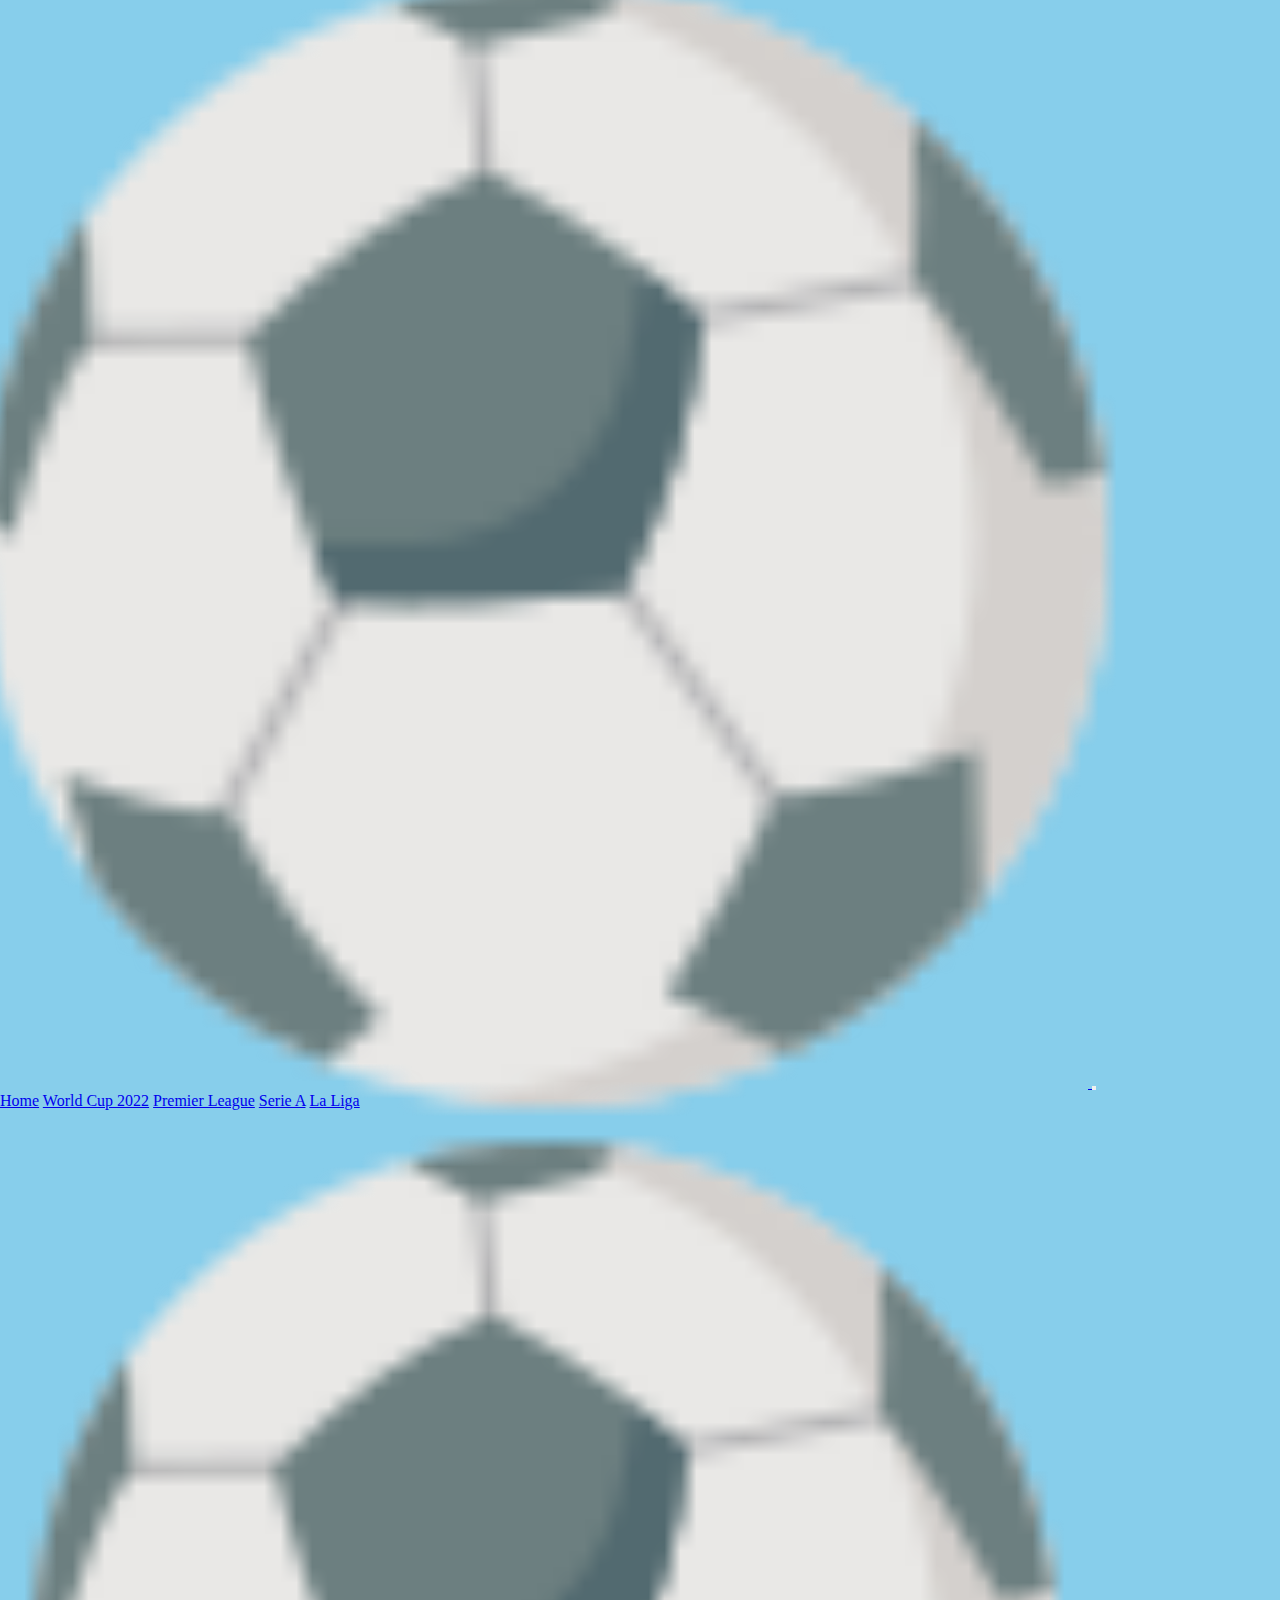
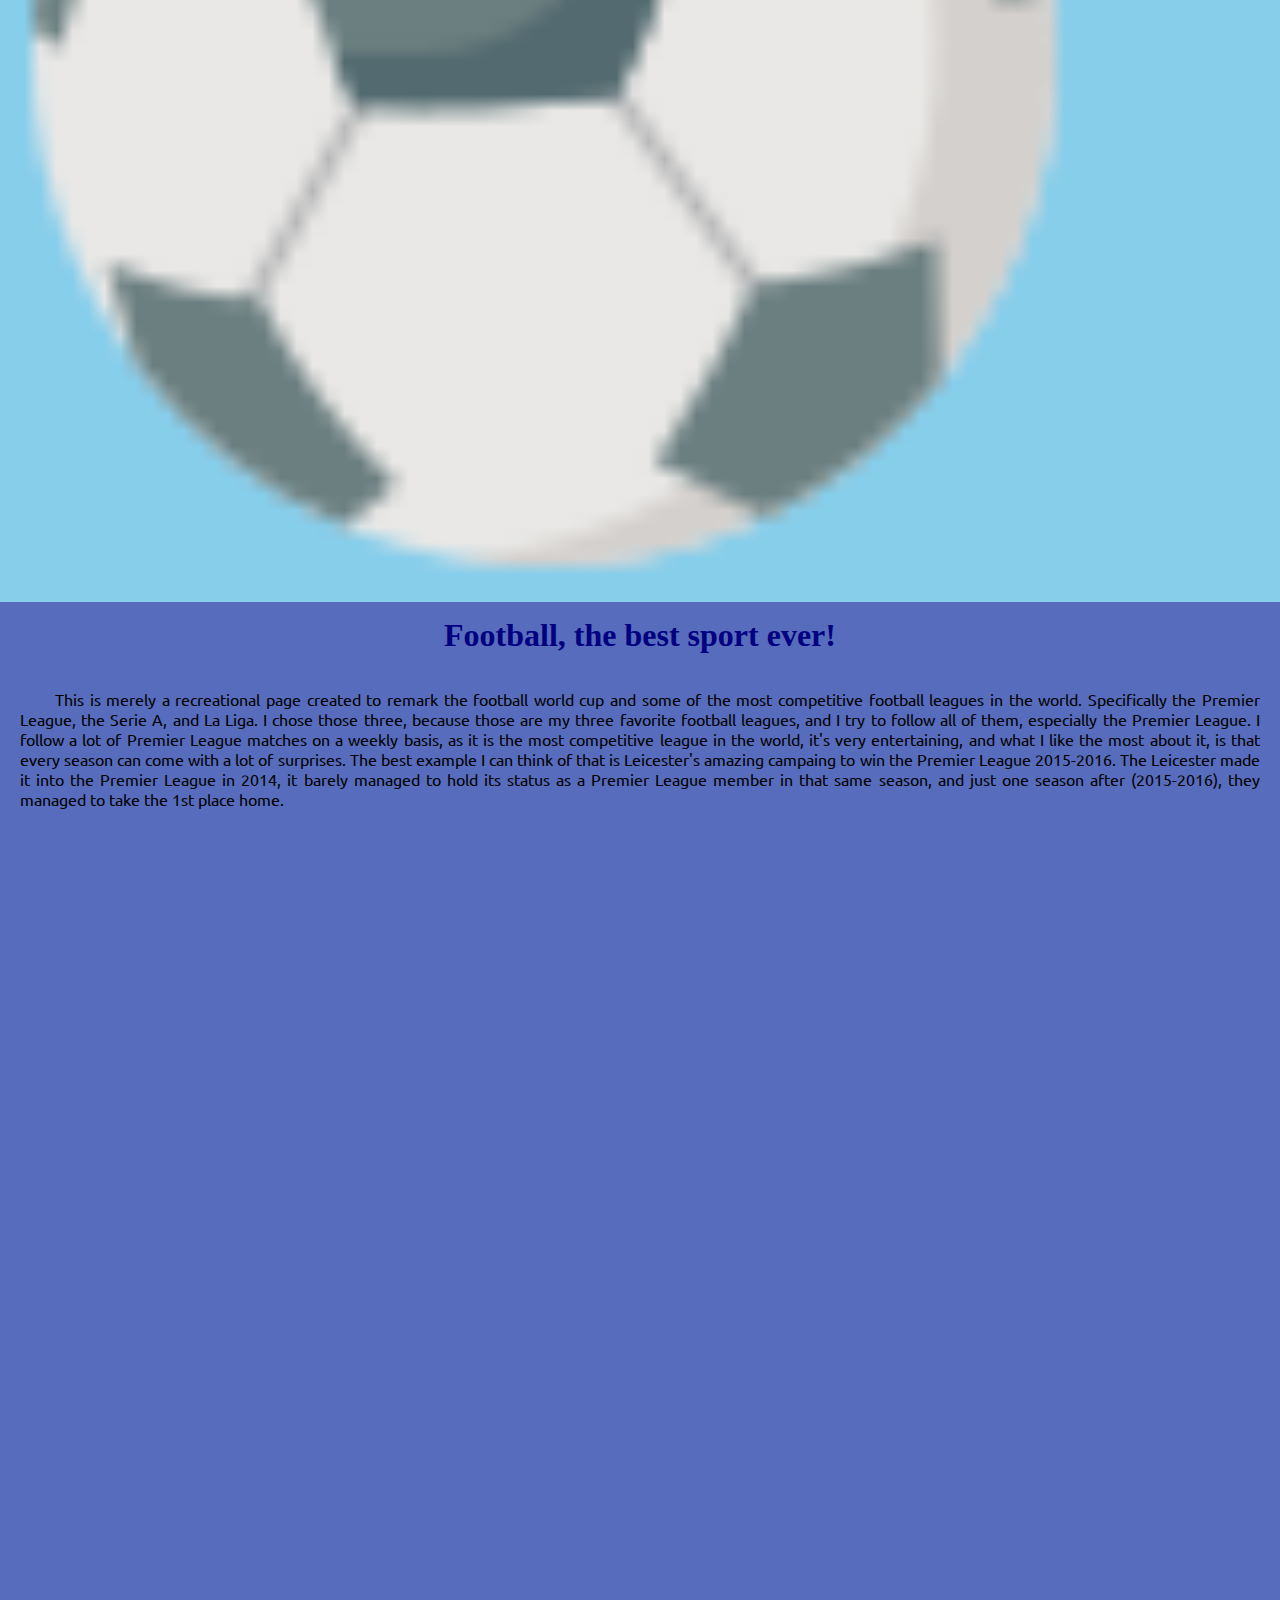
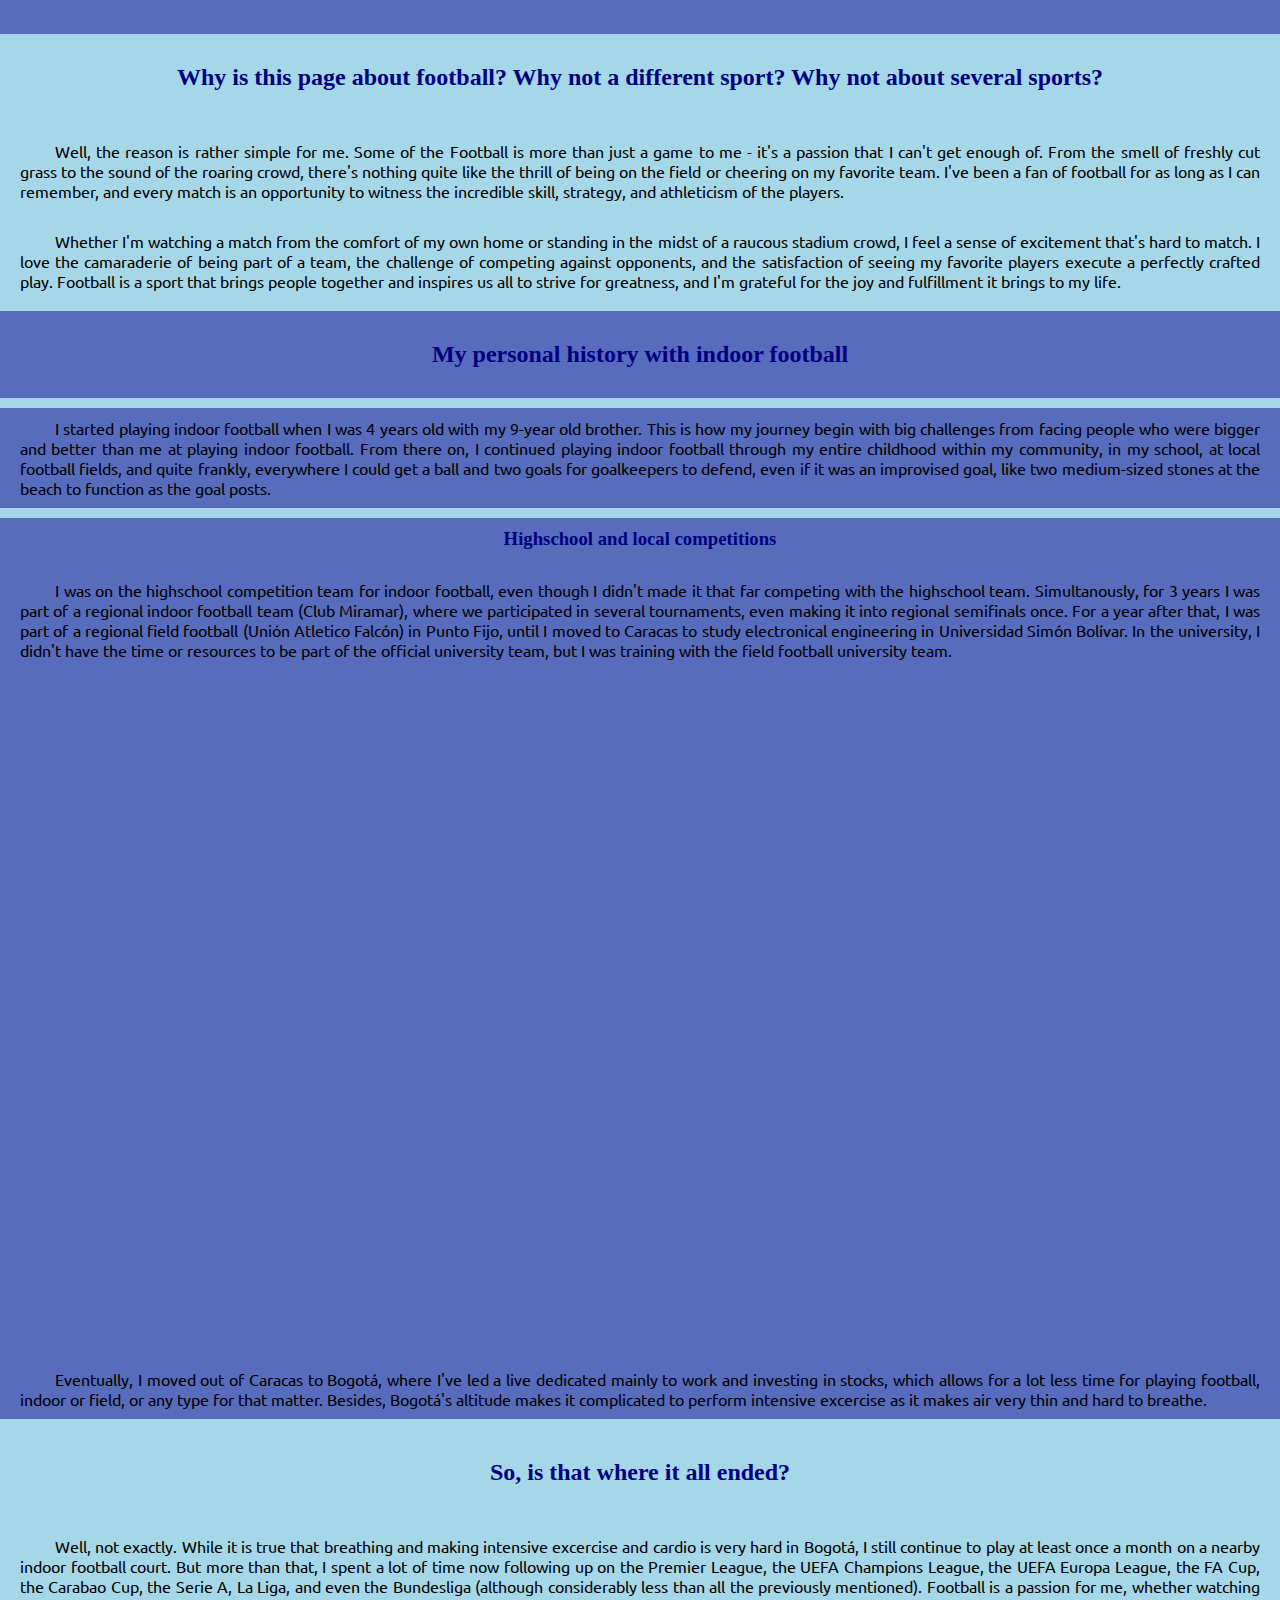
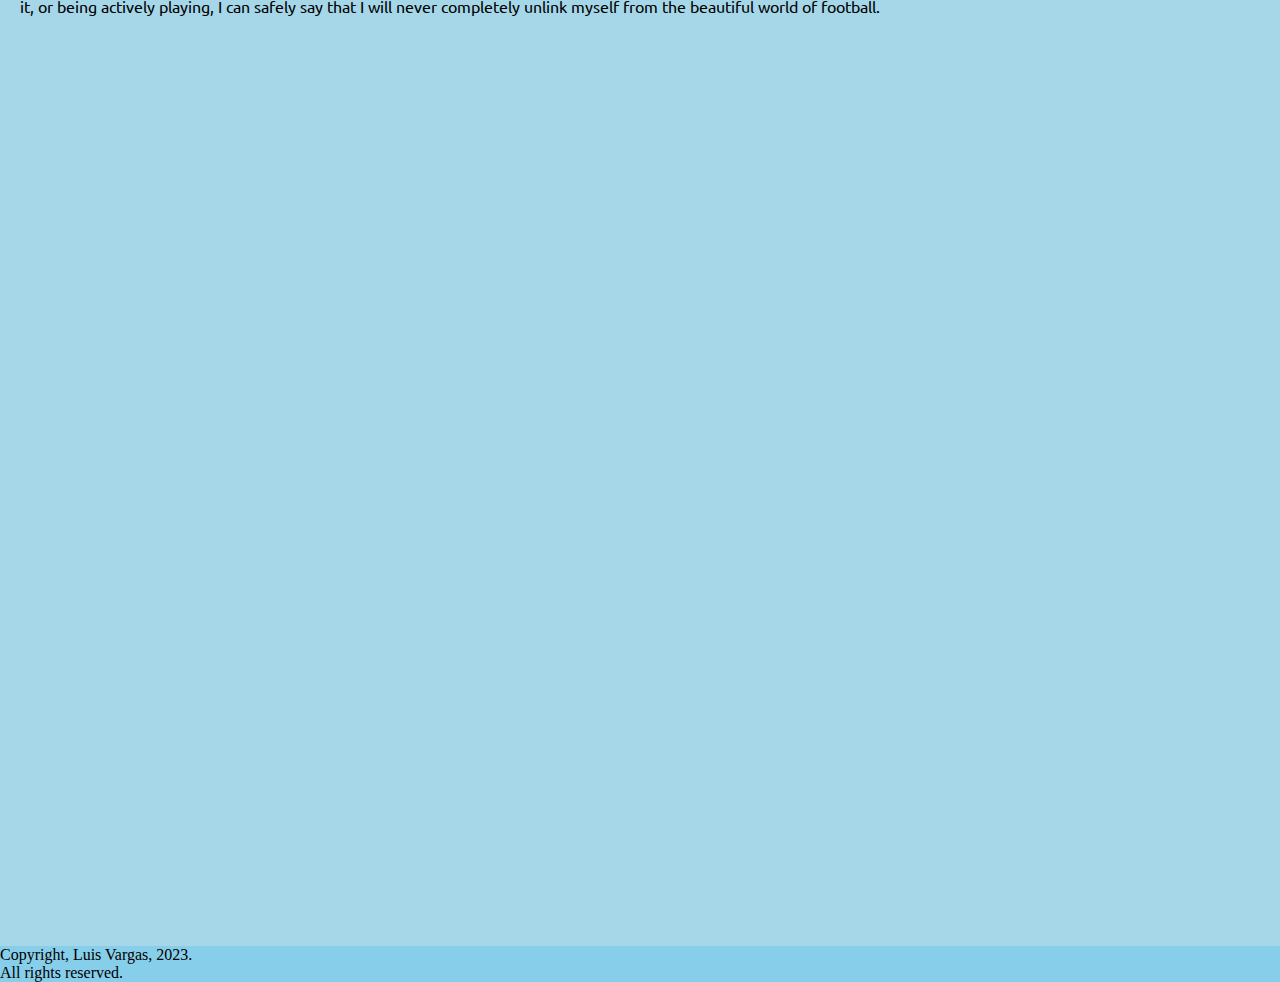
==== commit d99ef890: "Added a couple of images to index. Changed all navbar from container-fluid to container. Added logo " ====
--- a/index.html
+++ b/index.html
@@ -9,10 +9,16 @@
     <!-- Linking bootstrap CSS file -->
     <link href="https://cdn.jsdelivr.net/npm/bootstrap@5.0.2/dist/css/bootstrap.min.css" rel="stylesheet"
         integrity="sha384-EVSTQN3/azprG1Anm3QDgpJLIm9Nao0Yz1ztcQTwFspd3yD65VohhpuuCOmLASjC" crossorigin="anonymous">
-    
-        <!--Linking CSS file-->
+
+    <!-- Linking AOS library CSS file -->
+    <link rel="stylesheet" href="https://unpkg.com/aos@next/dist/aos.css" />
+
+    <!-- Linking animate style CSS file -->
+    <link rel="stylesheet" href="https://cdnjs.cloudflare.com/ajax/libs/animate.css/4.1.1/animate.min.css">
+
+    <!--Linking CSS file-->
     <link rel="stylesheet" href="./css/style.css">
-    
+
     <!-- All relevant information for SEO -->
     <meta name="description" content="Information about my life experience (Luis Vargas) with football">
     <meta name="keywords" content="Football, Luis Vargas, Soccer, Futbol, Indoor football, indoor soccer">
@@ -26,83 +32,145 @@
 
     <!-- Bootstrap navbar -->
     <nav class="navbar navbar-expand-lg navbar-light">
-        <div class="container-fluid">
+        <div class="container">
+            <a class="navbar-brand animate__animated animate__bounceInDown" href="#">
+                <img src="./images/football.png" alt="Football logo">
+            </a>
             <button class="navbar-toggler" type="button" data-bs-toggle="collapse" data-bs-target="#navbarNavAltMarkup"
-                aria-controls="navbarNavAltMarkup" aria-expanded="false" aria-label="Toggle navigation">
-                <span class="navbar-toggler-icon"></span>
-            </button>
-            <div class="collapse navbar-collapse" id="navbarNavAltMarkup">
-                <div class="navbar-nav">
-                    <a class="nav-link active" aria-current="page" href="./index.html">Home</a>
-                    <a class="nav-link" href="./pages/world-cup.html">World Cup 2022</a>
-                    <a class="nav-link" href="./pages/premier-league.html">Premier League</a>
-                    <a class="nav-link" href="./pages/serie-a.html">Serie A</a>
-                    <a class="nav-link" href="./pages/la-liga.html">La Liga</a>
-                </div>
+            aria-controls="navbarNavAltMarkup" aria-expanded="false" aria-label="Toggle navigation">
+            <span class="navbar-toggler-icon"></span>
+        </button>
+        <div class="collapse navbar-collapse" id="navbarNavAltMarkup">
+            <div class="navbar-nav">
+                <a class="nav-link active" aria-current="page" href="./index.html">Home</a>
+                <a class="nav-link" href="./pages/world-cup.html">World Cup 2022</a>
+                <a class="nav-link" href="./pages/premier-league.html">Premier League</a>
+                <a class="nav-link" href="./pages/serie-a.html">Serie A</a>
+                <a class="nav-link" href="./pages/la-liga.html">La Liga</a>
             </div>
+        </div>
+        <a class="navbar-brand animate__animated animate__bounceInDown" href="#">
+            <img src="./images/football.png" alt="Football logo">
+        </a>
         </div>
     </nav>
 
     <main>
-        <h1>Football, the best sport ever!</h1>
-        
-        <div class="rowOne first">
-        <p>This is merely a recreational page created to remark the football world cup and some of the most competitive
-            football leagues in the world. Specifically the Premier League, the Serie A, and La Liga. I chose those
-            three, because those are my three favorite football leagues, and I try to follow all of them, especially the
-            Premier League. I follow a lot of Premier League matches on a weekly basis, as it is the most competitive
-            league in the world, it's very entertaining, and what I like the most about it, is that every season can
-            come with a lot of surprises. The best example I can think of that is Leicester's amazing campaing to win
-            the Premier League 2015-2016. The Leicester made it into the Premier League in 2014, it barely managed to
-            hold its status as a Premier League member in that same season, and just one season after (2015-2016), they
-            managed to take the 1st place home.</p>
+        <div class="container">
+            <div class="row rowOne">
+                <h1>Football, the best sport ever!</h1>
+                <div class="col-12 col-xl-6">
+                    <p>This is merely a recreational page created to remark the football world cup and some of the most
+                        competitive
+                        football leagues in the world. Specifically the Premier League, the Serie A, and La Liga. I chose those
+                        three, because those are my three favorite football leagues, and I try to follow all of them, especially
+                        the
+                        Premier League. I follow a lot of Premier League matches on a weekly basis, as it is the most
+                        competitive
+                        league in the world, it's very entertaining, and what I like the most about it, is that every season can
+                        come with a lot of surprises. The best example I can think of that is Leicester's amazing campaing to
+                        win
+                        the Premier League 2015-2016. The Leicester made it into the Premier League in 2014, it barely managed
+                        to
+                        hold its status as a Premier League member in that same season, and just one season after (2015-2016),
+                        they
+                        managed to take the 1st place home.</p>
+                    </div>
+                    <div class="col text-center" data-aos="fade-left">
+                        <img src="./images/messi-ronaldo.webp" alt="Messi and Ronaldo side to side">
+                    </div>
+                </div>
+                <div class="row rowTwo">
+                    <div class="col">
+                        <h2>Why is this page about football? Why not a different sport? Why not about several sports?</h2>
+                    </div>
+                </div>
+                <div class="row rowTwo">
+                    <div class="col-12 col-lg-6">
+                        <p>Well, the reason is rather simple for me. Some of the Football is more than just a game to me - it's a
+                            passion that I can't get enough of. From the smell of freshly cut grass to the sound of the roaring
+                            crowd,
+                            there's nothing quite like the thrill of being on the field or cheering on my favorite team. I've been a
+                            fan
+                            of football for as long as I can remember, and every match is an opportunity to witness the incredible
+                            skill, strategy, and athleticism of the players.</p>
+                    </div>
+                    <div class="col">
+                        <p>Whether I'm watching a match from the comfort of my own home or standing in the midst of a raucous
+                            stadium
+                            crowd, I feel a sense of excitement that's hard to match. I love the camaraderie of being part of a
+                            team,
+                            the challenge of competing against opponents, and the satisfaction of seeing my favorite players execute
+                            a
+                            perfectly crafted play. Football is a sport that brings people together and inspires us all to strive
+                            for
+                            greatness, and I'm grateful for the joy and fulfillment it brings to my life.</p>
+                    </div>
+                </div>
+                <div class="row rowOne">
+                    <h2>My personal history with indoor football</h2>
+                </div>
+                <div class="row rowOne">
+                    <div class="col">
+                        <p>I started playing indoor football when I was 4 years old with my 9-year old brother. This is how my
+                            journey
+                            begin with big challenges from facing people who were bigger and better than me at playing indoor
+                            football.
+                            From there on, I continued playing indoor football through my entire childhood within my community, in
+                            my
+                            school, at local football fields, and quite frankly, everywhere I could get a ball and two goals for
+                            goalkeepers to defend, even if it was an improvised goal, like two medium-sized stones at the beach to
+                            function as the goal posts.
+                    </div>
+                </div>
+                <div class="row rowOne">
+                    <div class="col-12 col-lg-6">
+                        <h3>Highschool and local competitions</h3>
+                        <p>I was on the highschool competition team for indoor football, even though I didn't made it that far
+                            competing with the highschool team. Simultanously, for 3 years I was part of a regional indoor
+                            football
+                            team (Club Miramar), where we participated in several tournaments, even making it into regional
+                            semifinals once. For a year after that, I was part of a regional field football (Unión Atletico
+                            Falcón)
+                            in Punto Fijo, until I moved to Caracas to study electronical engineering in Universidad Simón
+                            Bolívar.
+                            In the university, I didn't have the time or resources to be part of the official university team,
+                            but I
+                            was training with the field football university team.</p>
+                    </div>
+                    <div class="col text-center" data-aos="fade-left">
+                        <h3>Simon Bolivar University</h3>
+                        <img src="./images/usb-university.jpg" alt="Picture of Universidad Simon Bolivar">
+                    </div>
+                    <div class="row">
+                        <p>Eventually, I moved out of Caracas to Bogotá, where I've led a live dedicated mainly to work and
+                            investing in stocks, which allows for a lot less time for playing football, indoor or field, or any
+                            type
+                            for that matter. Besides, Bogotá's altitude makes it complicated to perform intensive excercise as
+                            it
+                            makes air very thin and hard to breathe.</p>
+                    </div>
+                </div>
+                        <div class="row rowTwo">
+                    <h2>So, is that where it all ended?</h2>
+                </div>
+                <div class="row rowTwo">
+                    <div class="col-12 col-lg-6">
+                        <p>Well, not exactly. While it is true that breathing and making intensive excercise and cardio is very hard
+                            in Bogotá, I still continue to play at least once a month on a nearby indoor football court. But more
+                            than that, I spent a lot of time now following up on the Premier League, the UEFA Champions League, the
+                            UEFA Europa League, the FA Cup, the Carabao Cup, the Serie A, La Liga, and even the Bundesliga (although
+                            considerably less than all the previously mentioned). Football is a passion for me, whether watching it,
+                            or being actively playing, I can safely say that I will never completely unlink myself from the
+                            beautiful world of football.</p>
+                    </div>
+                    <div class="col text-center" data-aos="fade-left">
+                        <h3>Bogotá, Colombia</h3>
+                        <img src="./images/bogota.jpg" alt="A picture of Bogotá from above">
+                    </div>
+                </div>
+            </div>
         </div>
-
-        <div class="rowTwo">
-        <h2>Why is this page about football? Why not a different sport? Why not about several sports?</h2>
-        <p>Well, the reason is rather simple for me. Some of the Football is more than just a game to me - it's a
-            passion that I can't get enough of. From the smell of freshly cut grass to the sound of the roaring crowd,
-            there's nothing quite like the thrill of being on the field or cheering on my favorite team. I've been a fan
-            of football for as long as I can remember, and every match is an opportunity to witness the incredible
-            skill, strategy, and athleticism of the players.</p>
-        <p>Whether I'm watching a match from the comfort of my own home or standing in the midst of a raucous stadium
-            crowd, I feel a sense of excitement that's hard to match. I love the camaraderie of being part of a team,
-            the challenge of competing against opponents, and the satisfaction of seeing my favorite players execute a
-            perfectly crafted play. Football is a sport that brings people together and inspires us all to strive for
-            greatness, and I'm grateful for the joy and fulfillment it brings to my life.</p>
-        </div>
-
-        <div class="rowOne">
-        <h2>My personal history with indoor football</h2>
-        <p>I started playing indoor football when I was 4 years old with my 9-year old brother. This is how my journey
-            begin with big challenges from facing people who were bigger and better than me at playing indoor football.
-            From there on, I continued playing indoor football through my entire childhood within my community, in my
-            school, at local football fields, and quite frankly, everywhere I could get a ball and two goals for
-            goalkeepers to defend, even if it was an improvised goal, like two medium-sized stones at the beach to
-            function as the goal posts.
-            <p>I was on the highschool competition team for indoor football, even though I didn't made it that far
-                competing with the highschool team. Simultanously, for 3 years I was part of a regional indoor football
-                team (Club Miramar), where we participated in several tournaments, even making it into regional
-                semifinals once. For a year after that, I was part of a regional field football (Unión Atletico Falcón)
-                in Punto Fijo, until I moved to Caracas to study electronical engineering in Universidad Simón Bolívar.
-                In the university, I didn't have the time or resources to be part of the official university team, but I
-                was training with the field football university team.</p>
-            <p>Eventually, I moved out of Caracas to Bogotá, where I've led a live dedicated mainly to work and
-                investing in stocks, which allows for a lot less time for playing football, indoor or field, or any type
-                for that matter. Besides, Bogotá's altitude makes it complicated to perform intensive excercise as it
-                makes air very thin and hard to breathe.</p>
-            </div>
-                
-            <div class="rowTwo">
-            <h2>So, is that where it all ended?</h2>
-            <p>Well, not exactly. While it is true that breathing and making intensive excercise and cardio is very hard
-                in Bogotá, I still continue to playat least once a month on a nearby indoor football court. But more
-                than that, I spent a lot of time now following up on the Premier League, the UEFA Champions League, the
-                UEFA Europa League, the FA Cup, the Carabao Cup, the Serie A, La Liga, and even the Bundesliga (although
-                considerably less than all the previously mentioned). Football is a passion for me, whether watching it,
-                or being actively playing, I can safely say that I will never completely unlink myself from the
-                beautiful world of football.</p>
-            </div>
 
     </main>
 
@@ -117,6 +185,14 @@
     <script src="https://cdn.jsdelivr.net/npm/bootstrap@5.0.2/dist/js/bootstrap.bundle.min.js"
         integrity="sha384-MrcW6ZMFYlzcLA8Nl+NtUVF0sA7MsXsP1UyJoMp4YLEuNSfAP+JcXn/tWtIaxVXM" crossorigin="anonymous">
     </script>
+
+    <!-- Adding AOS javascript -->
+    <script src="https://unpkg.com/aos@next/dist/aos.js"></script>
+    <script>
+        AOS.init();
+    </script>
+
+    
 </body>
 
 </html>--- a/css/style.css
+++ b/css/style.css
@@ -2,13 +2,11 @@
 @import url("https://fonts.googleapis.com/css2?family=Ubuntu:ital@0;1&display=swap");
 h1 {
   padding: 15px;
-  border-width: 5px;
+  border-width: 0px;
   margin: 0px;
   text-align: center;
   color: navy;
   text-align: center;
-  border-style: dashed;
-  border-color: rgb(34, 59, 160);
 }
 
 h2 {
@@ -54,21 +52,13 @@
 }
 
 img:hover {
-  width: 90%;
+  transform: scale(1.1);
   margin-right: 0px;
   margin-left: 0px;
 }
 
-.left:hover, .right:hover, img:hover {
-  transition: all 1s;
-}
-
-.left:hover {
-  transform: skew(10deg);
-}
-
-.right:hover {
-  transform: skew(-10deg);
+img {
+  transition: all ease-in-out 0.6s;
 }
 
 * {
@@ -90,10 +80,10 @@
 
 img {
   overflow: hidden;
-  width: 75%;
+  width: 85%;
   border-color: navy;
   border-style: solid;
-  margin: 25px;
+  margin: 35px;
 }
 
 .rowOne {
@@ -115,6 +105,21 @@
 
 .first {
   margin-top: 0px;
-  padding-top: 50px;
+  padding-top: 0px;
   padding-bottom: 50px;
+}
+
+.container-fluid, .container {
+  overflow: hidden;
+}
+
+a.navbar-brand img {
+  size: 48px;
+  padding: 0px;
+  border-width: 0px;
+  margin: 0px;
+}
+
+a.navbar-brand {
+  margin: 0px;
 }/*# sourceMappingURL=style.css.map */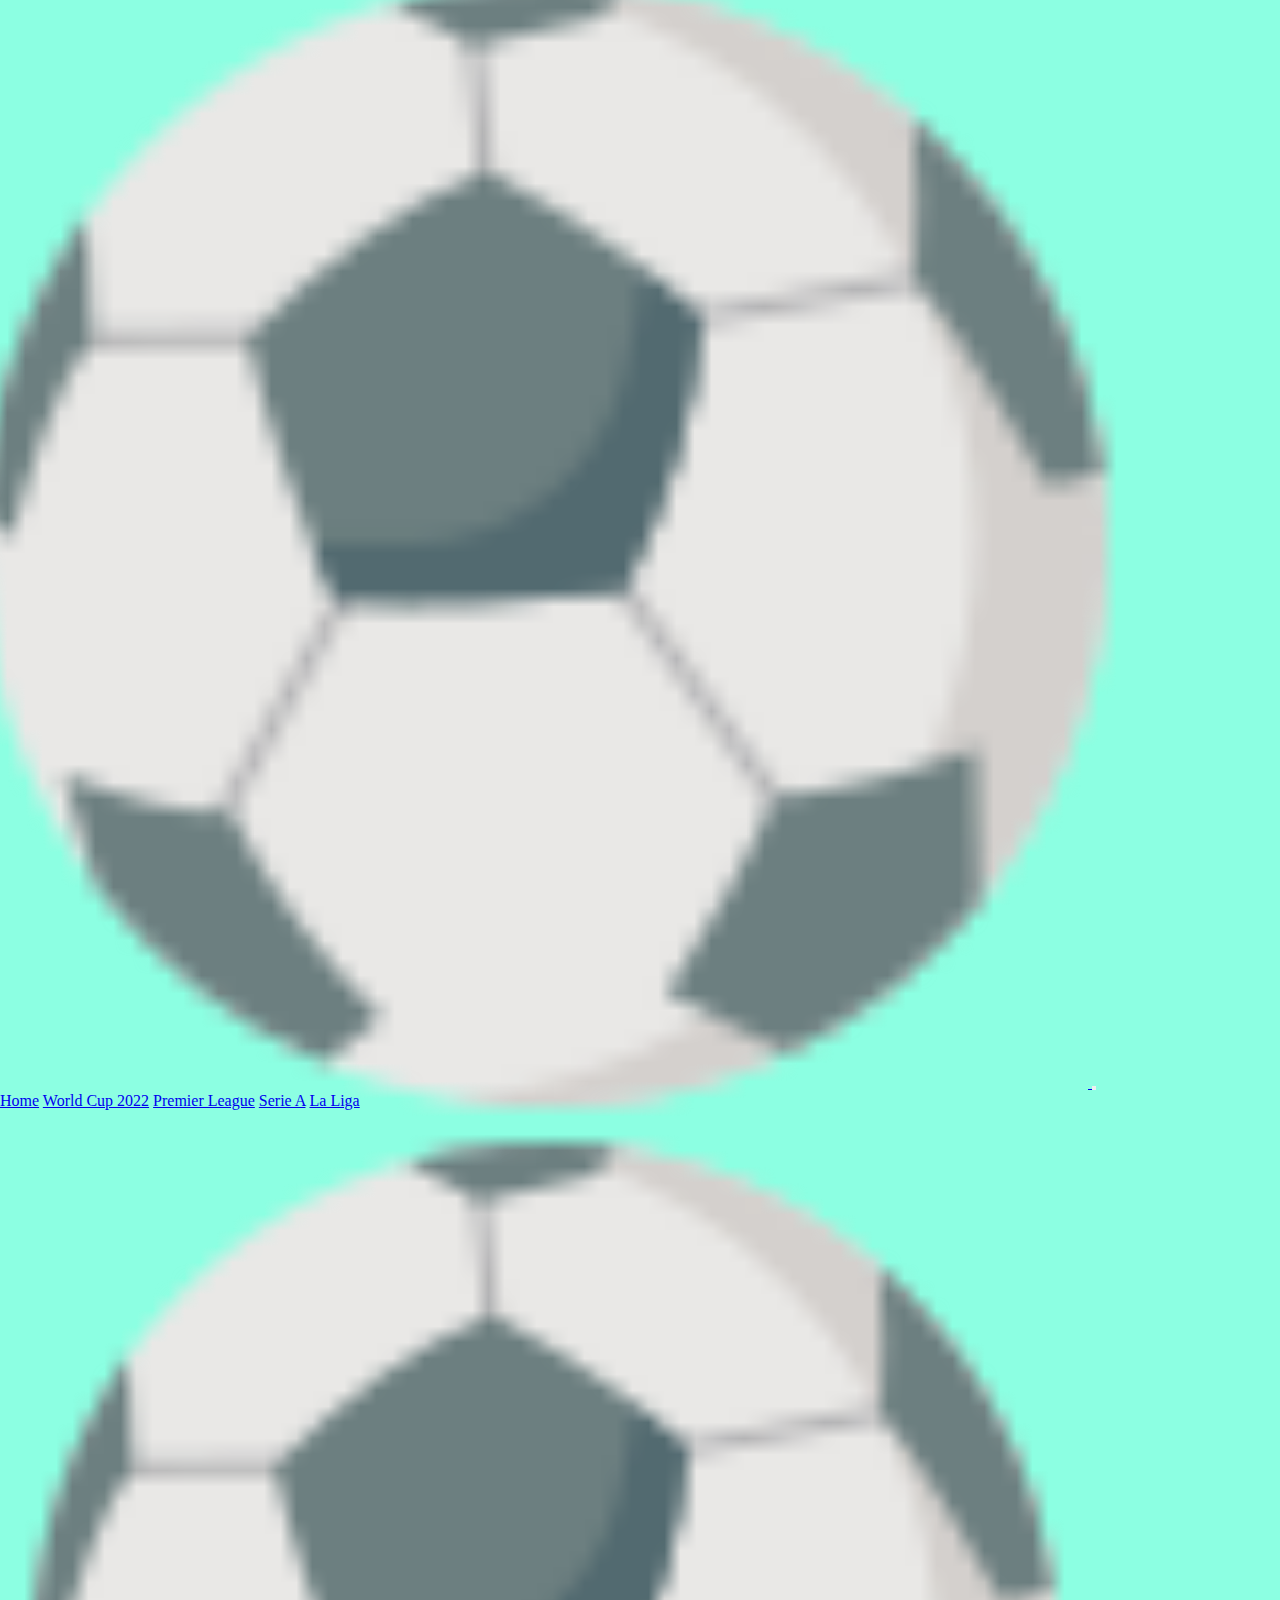
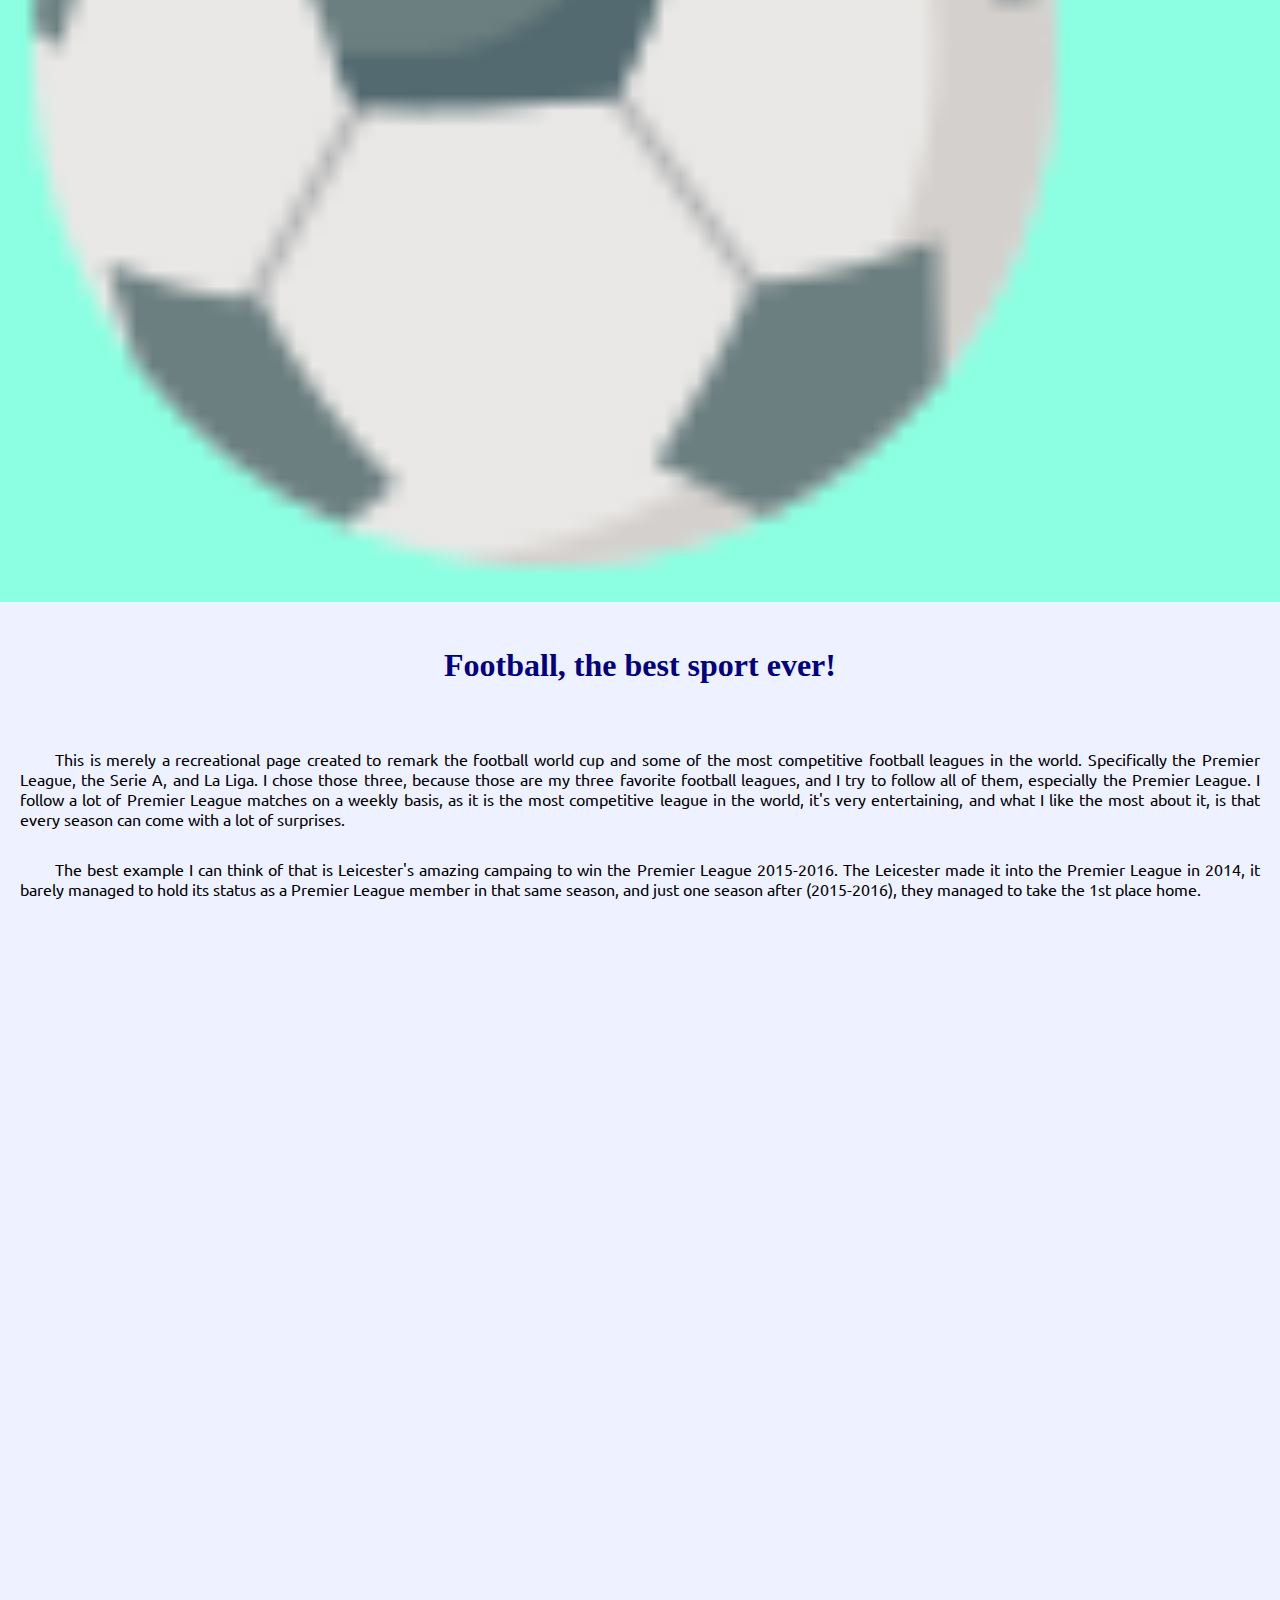
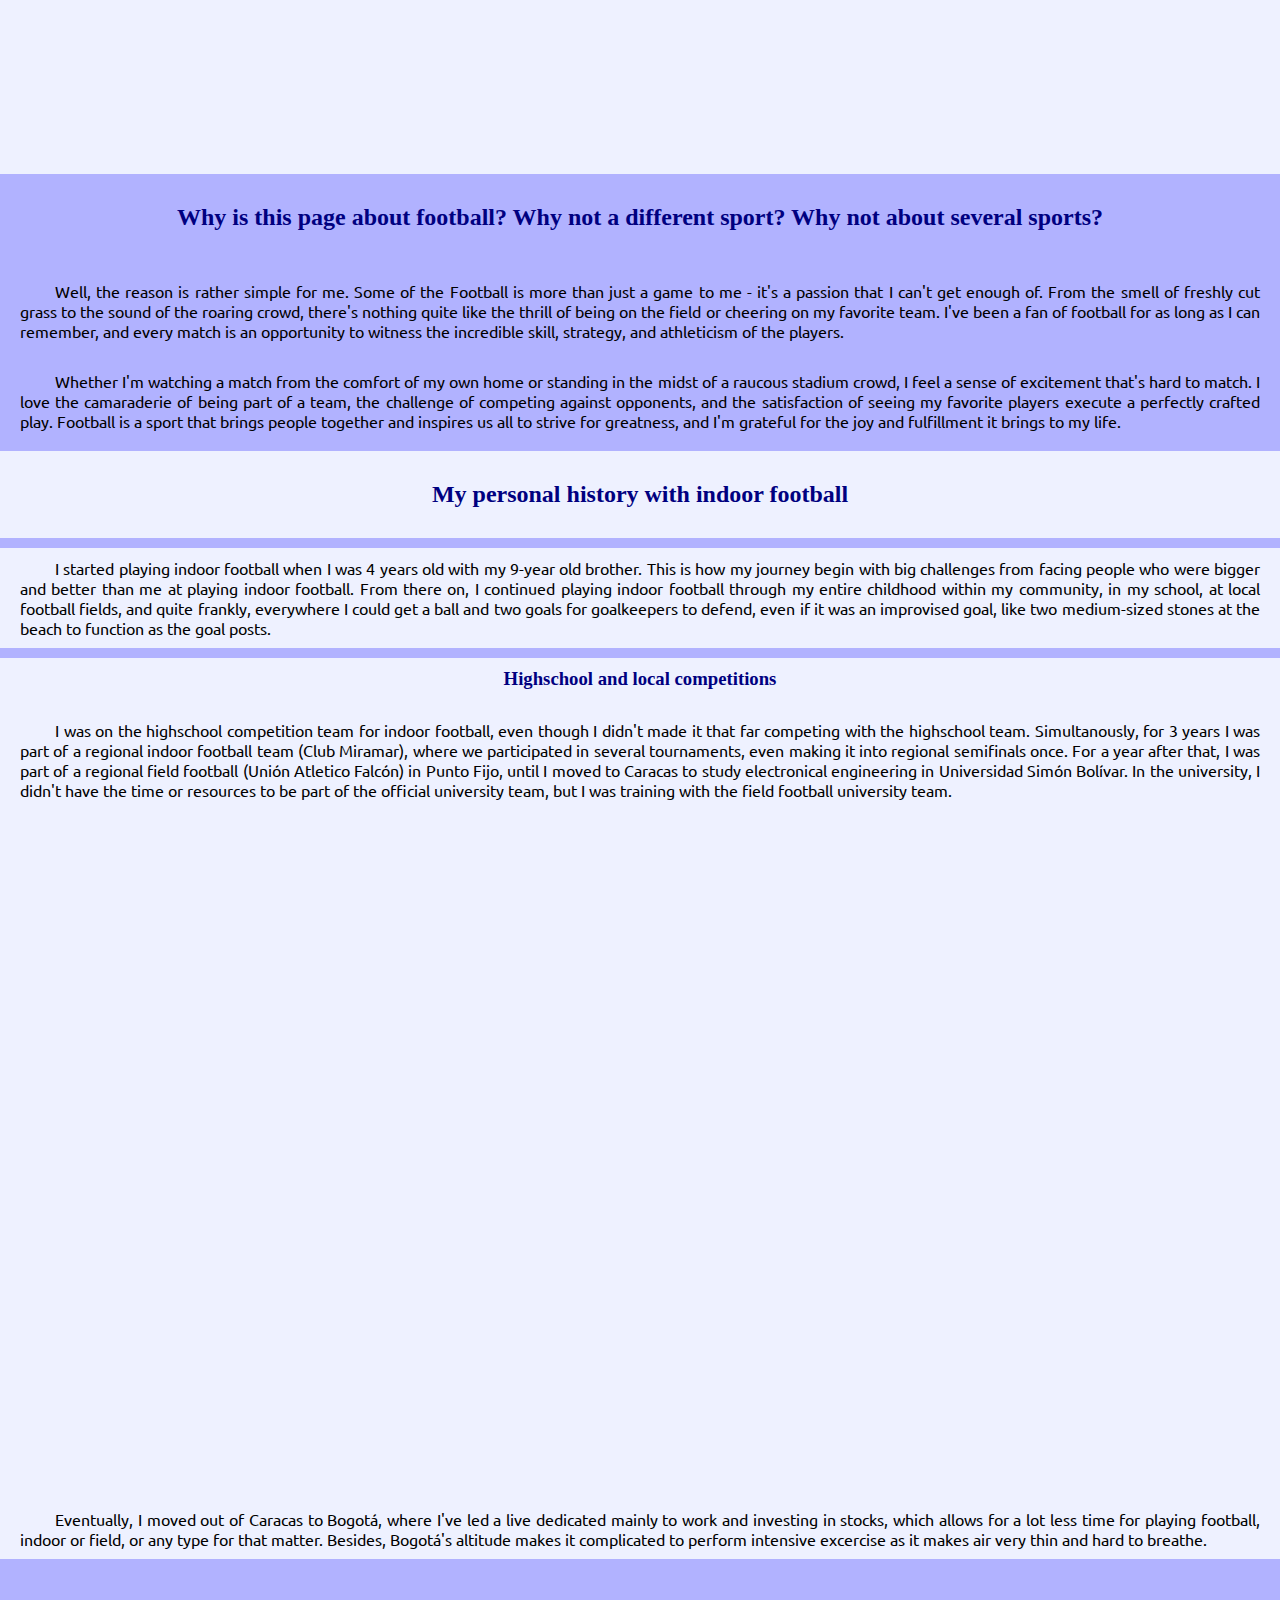
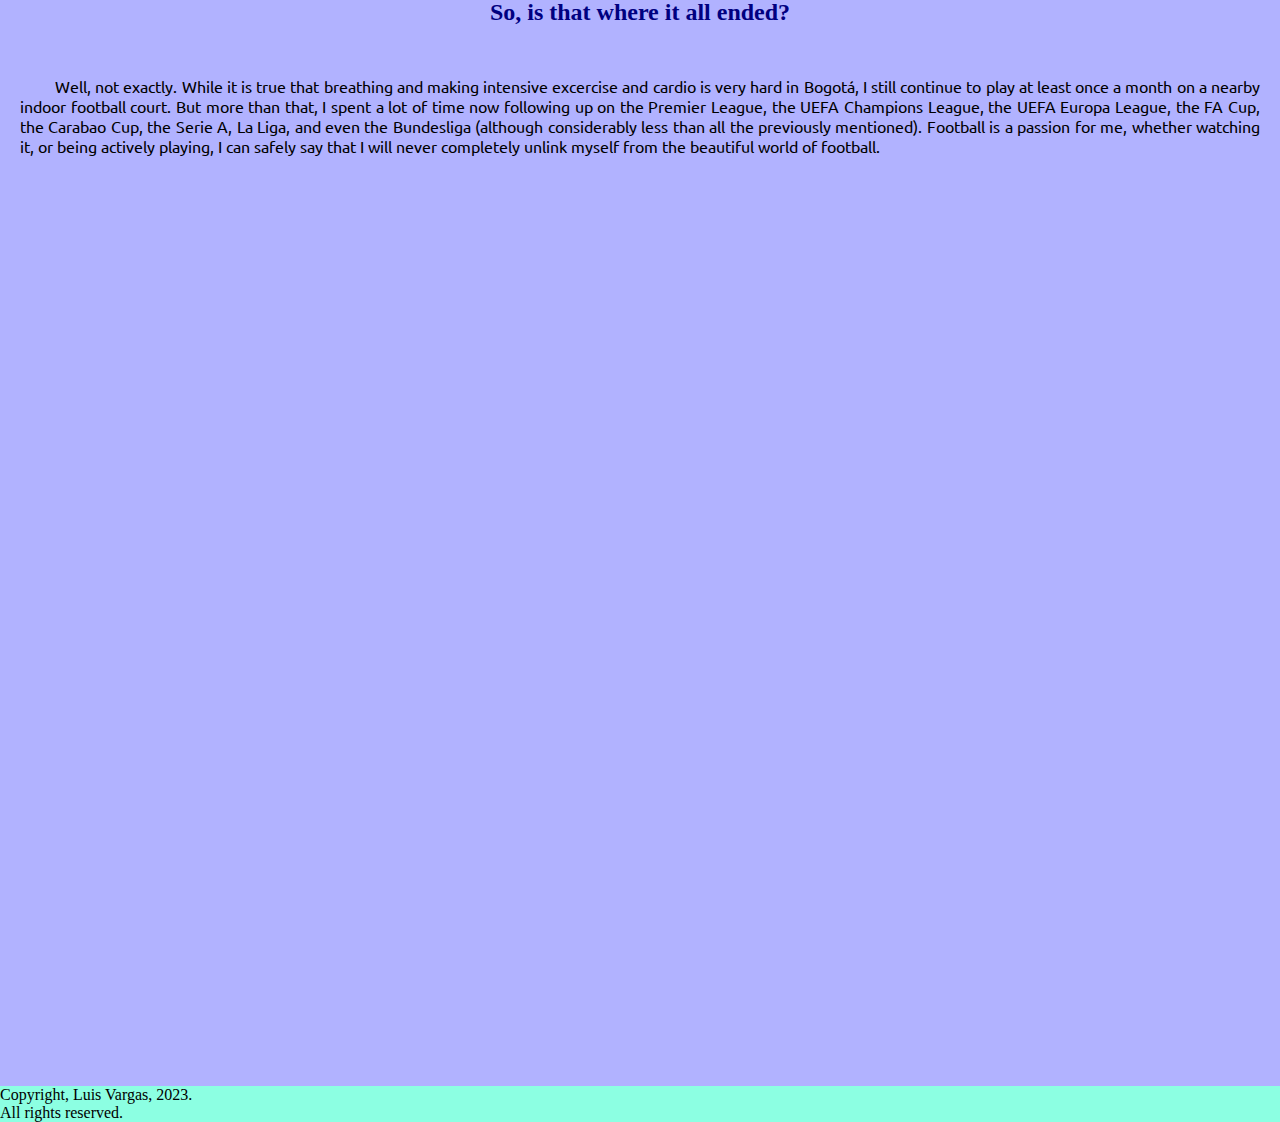
==== commit 4a073da4: "Remove the muted from the footer for better visibility. Added more images to all pages except for in" ====
--- a/index.html
+++ b/index.html
@@ -56,8 +56,8 @@
     </nav>
 
     <main>
-        <div class="container">
-            <div class="row rowOne">
+        <div class="container-fluid">
+            <div class="row rowOne first">
                 <h1>Football, the best sport ever!</h1>
                 <div class="col-12 col-xl-6">
                     <p>This is merely a recreational page created to remark the football world cup and some of the most
@@ -68,7 +68,8 @@
                         Premier League. I follow a lot of Premier League matches on a weekly basis, as it is the most
                         competitive
                         league in the world, it's very entertaining, and what I like the most about it, is that every season can
-                        come with a lot of surprises. The best example I can think of that is Leicester's amazing campaing to
+                        come with a lot of surprises.</p>
+                        <p>The best example I can think of that is Leicester's amazing campaing to
                         win
                         the Premier League 2015-2016. The Leicester made it into the Premier League in 2014, it barely managed
                         to
@@ -176,7 +177,7 @@
 
     <footer class="footer mt-auto py-3 text-center">
         <div class="container">
-            <span class="text-muted">Copyright, Luis Vargas, 2023.
+            <span>Copyright, Luis Vargas, 2023.
                 <br>All rights reserved.
             </span>
         </div>
--- a/css/style.css
+++ b/css/style.css
@@ -1,7 +1,7 @@
 /*Notes in CSS */
 @import url("https://fonts.googleapis.com/css2?family=Ubuntu:ital@0;1&display=swap");
 h1 {
-  padding: 15px;
+  padding: 45px;
   border-width: 0px;
   margin: 0px;
   text-align: center;
@@ -67,7 +67,7 @@
 }
 
 body {
-  background-color: rgb(165, 215, 232);
+  background-color: rgb(177, 178, 255);
 }
 
 .navbar-collapse {
@@ -75,7 +75,7 @@
 }
 
 .navbar-expand-lg, .footer {
-  background-color: skyblue;
+  background-color: rgb(140, 255, 226);
 }
 
 img {
@@ -87,11 +87,11 @@
 }
 
 .rowOne {
-  background-color: rgb(87, 108, 188);
+  background-color: rgb(238, 241, 255);
 }
 
 .rowTwo {
-  background-color: rgb(165, 215, 232);
+  background-color: rgb(177, 178, 255);
 }
 
 .row {
@@ -122,4 +122,9 @@
 
 a.navbar-brand {
   margin: 0px;
+}
+
+div p a, div ul li a {
+  color: rgb(25, 55, 109);
+  font-weight: bold;
 }/*# sourceMappingURL=style.css.map */